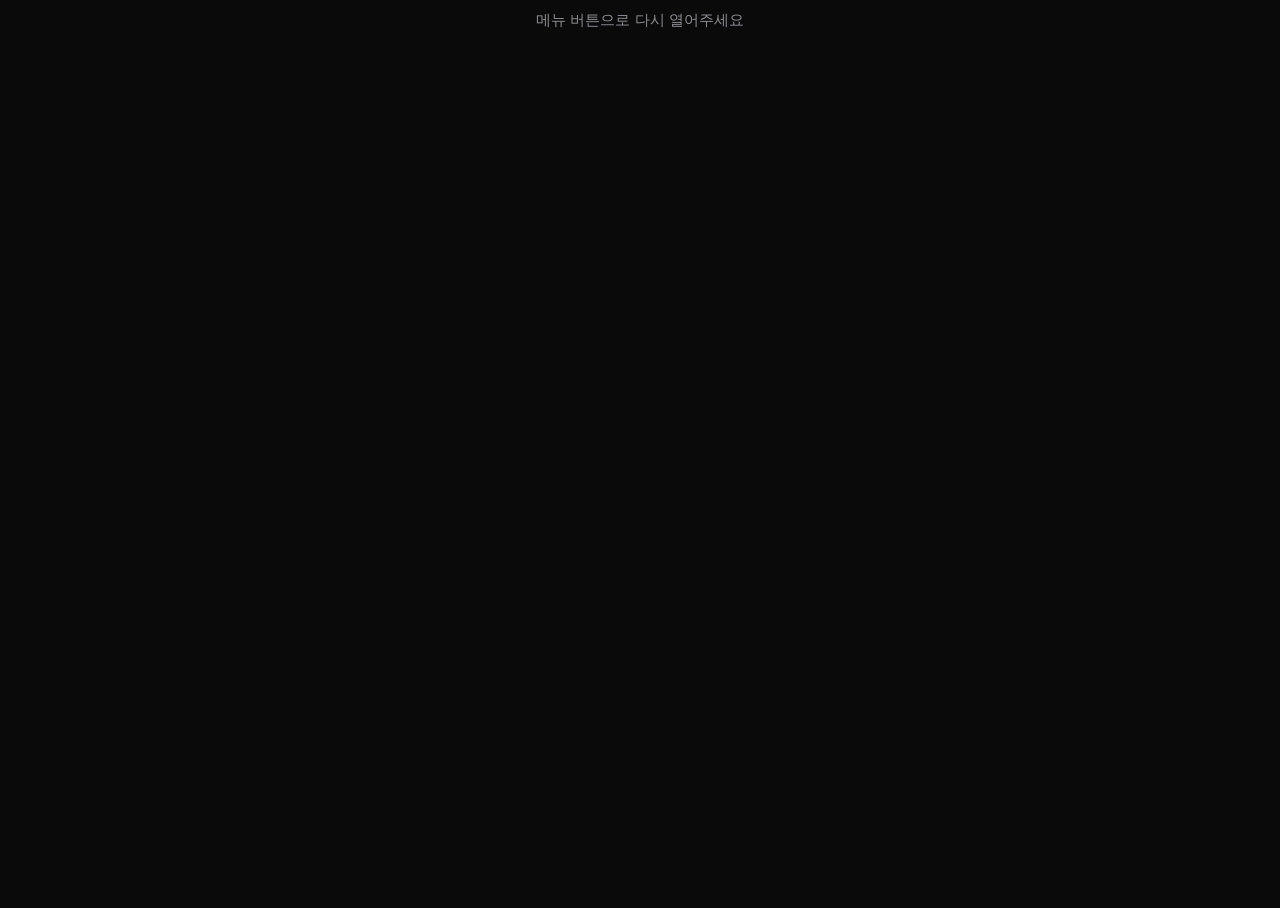
==== webapp/index.html @ 764359f7 "chore: stamp webapp for deploy Co-Authored-By: Claude Opus 5.5 <noreply@anthropic.com>" ====
<!doctype html>
<html lang="ko">
<head>
<meta charset="utf-8">
<meta name="viewport" content="width=device-width, initial-scale=1, viewport-fit=cover">
<title>플레이리스트</title>
<link rel="preconnect" href="https://fonts.googleapis.com">
<meta name="theme-color" content="#0a0a0b">
<link rel="stylesheet" href="fonts/pretendard.css">
<link rel="stylesheet" href="https://fonts.googleapis.com/css2?family=Geist+Mono:wght@400;500&display=swap">
<script src="https://telegram.org/js/telegram-web-app.js"></script>
<script src="https://cdnjs.cloudflare.com/ajax/libs/Sortable/1.15.6/Sortable.min.js"></script>
<link rel="stylesheet" href="app.css?v=mwpqclqb">
<link rel="stylesheet" href="noir.css?v=mwpqclqb">
<link rel="stylesheet" href="player.css?v=mwpqclqb">
<script type="importmap">{"imports":{"./api.js":"./api.js?v=mwpqclqb","./app.js":"./app.js?v=mwpqclqb","./audio.js":"./audio.js?v=mwpqclqb","./config.js":"./config.js?v=mwpqclqb","./copy.js":"./copy.js?v=mwpqclqb","./dom.js":"./dom.js?v=mwpqclqb","./fake-api.js":"./fake-api.js?v=mwpqclqb","./gesture-logic.js":"./gesture-logic.js?v=mwpqclqb","./haptic.js":"./haptic.js?v=mwpqclqb","./lrc.js":"./lrc.js?v=mwpqclqb","./lyrics-entry.js":"./lyrics-entry.js?v=mwpqclqb","./lyrics-focus.js":"./lyrics-focus.js?v=mwpqclqb","./lyrics-logic.js":"./lyrics-logic.js?v=mwpqclqb","./menus.js":"./menus.js?v=mwpqclqb","./note-actions.js":"./note-actions.js?v=mwpqclqb","./note-export.js":"./note-export.js?v=mwpqclqb","./play-count.js":"./play-count.js?v=mwpqclqb","./player-lyrics.js":"./player-lyrics.js?v=mwpqclqb","./player-view.js":"./player-view.js?v=mwpqclqb","./queue.js":"./queue.js?v=mwpqclqb","./saver.js":"./saver.js?v=mwpqclqb","./sheet-drag.js":"./sheet-drag.js?v=mwpqclqb","./shell.js":"./shell.js?v=mwpqclqb","./store.js":"./store.js?v=mwpqclqb","./swipe-row.js":"./swipe-row.js?v=mwpqclqb","./tab-conti.js":"./tab-conti.js?v=mwpqclqb","./tab-library.js":"./tab-library.js?v=mwpqclqb","./tab-meditate.js":"./tab-meditate.js?v=mwpqclqb","./tab-practice.js":"./tab-practice.js?v=mwpqclqb","./tab-ranking.js":"./tab-ranking.js?v=mwpqclqb","./title-scroll.js":"./title-scroll.js?v=mwpqclqb","./ui-logic.js":"./ui-logic.js?v=mwpqclqb","./users-admin.js":"./users-admin.js?v=mwpqclqb","./users-logic.js":"./users-logic.js?v=mwpqclqb","./v2-logic.js":"./v2-logic.js?v=mwpqclqb","./volume.js":"./volume.js?v=mwpqclqb"}}</script>
</head>
<body ontouchstart="">
<p id="fatal" class="empty" hidden></p>
<svg width="0" height="0" style="position:absolute" aria-hidden="true">
  <symbol id="i-play" viewBox="0 0 24 24"><path d="M8 5.5v13l10.5-6.5z" fill="currentColor" stroke="none"/></symbol>
  <symbol id="i-pause" viewBox="0 0 24 24"><path d="M8 5.5h2.8v13H8zM13.2 5.5H16v13h-2.8z" fill="currentColor" stroke="none"/></symbol>
  <symbol id="i-prev" viewBox="0 0 24 24"><path d="M18 6v12l-8.5-6zM6.5 6v12" /></symbol>
  <symbol id="i-next" viewBox="0 0 24 24"><path d="M6 6v12l8.5-6zM17.5 6v12" /></symbol>
  <symbol id="i-repeat" viewBox="0 0 24 24"><path d="M17 3l3.5 3.5L17 10M20 6.5H8a4 4 0 0 0-4 4V12M7 21l-3.5-3.5L7 14M4 17.5h12a4 4 0 0 0 4-4V12"/></symbol>
  <symbol id="i-pencil" viewBox="0 0 24 24"><path d="M4 20l1-4L16 5a2.1 2.1 0 0 1 3 3L8 19zM14 7l3 3"/></symbol>
  <symbol id="i-trash" viewBox="0 0 24 24"><path d="M4 7h16M9 7V4.5h6V7M6.5 7l1 13h9l1-13M10 11v5.5M14 11v5.5"/></symbol>
  <symbol id="i-plus" viewBox="0 0 24 24"><path d="M12 5v14M5 12h14"/></symbol>
  <symbol id="i-x" viewBox="0 0 24 24"><path d="M6 6l12 12M18 6L6 18"/></symbol>
  <symbol id="i-grip" viewBox="0 0 24 24"><path d="M5 8h14M5 12h14M5 16h14"/></symbol>
  <symbol id="i-chevron" viewBox="0 0 24 24"><path d="M6 9.5l6 6 6-6"/></symbol>
  <symbol id="i-volume" viewBox="0 0 24 24"><path d="M4 9.5v5h3.5L12 18.5v-13L7.5 9.5zM15.5 9a4 4 0 0 1 0 6M18 6.5a8 8 0 0 1 0 11"/></symbol>
  <symbol id="i-mute" viewBox="0 0 24 24"><path d="M4 9.5v5h3.5L12 18.5v-13L7.5 9.5zM16 9.5l5 5M21 9.5l-5 5"/></symbol>
  <symbol id="i-share" viewBox="0 0 24 24"><path d="M12 15V4M8 8l4-4 4 4M5 13v6h14v-6"/></symbol>
  <symbol id="i-crown" viewBox="0 0 24 24"><path d="M4 18h16M4 15l-1-9 5 4 4-6 4 6 5-4-1 9z"/></symbol>
</svg>

<div id="app" class="app" hidden>
  <div id="ambient" class="ambient" aria-hidden="true"></div>
  <p id="save-notice" class="notice" role="alert"></p>

  <div id="pager" class="pager">
    <section class="pane" id="tab-conti" aria-label="콘티"></section>
    <section class="pane" id="tab-library" aria-label="라이브러리"></section>
    <section class="pane" id="tab-meditate" aria-label="묵상"></section>
    <section class="pane" id="tab-practice" aria-label="연습"></section>
    <section class="pane" id="tab-ranking" aria-label="랭킹"></section>
  </div>

  <div id="dock" class="dock">
    <div id="song-bar" class="song-bar glass" role="toolbar" aria-label="곡 메뉴" hidden>
      <span id="song-bar-art" class="art"></span>
      <b id="song-bar-title" class="sb-title"></b>
      <button id="song-now" class="sb" type="button"><svg class="i" aria-hidden="true"><use href="#i-play"/></svg>지금 듣기</button>
      <button id="song-next" class="sb" type="button"><svg class="i" viewBox="0 0 24 24" aria-hidden="true"><path d="M4 6h12M4 12h12M4 18h7M15 15.5l5 3-5 3z"/></svg>이어서 듣기</button>
      <button id="song-add" class="sb" type="button"><svg class="i" aria-hidden="true"><use href="#i-plus"/></svg>플리에 추가</button>
      <button id="song-bar-close" class="ib" type="button" aria-label="곡 메뉴 닫기"><svg class="i" aria-hidden="true"><use href="#i-x"/></svg></button>
    </div>
    <div id="mini" class="mini glass">
      <button id="mini-open" class="open" type="button" aria-label="플레이어 펼치기">
        <span class="tt"><b id="mini-title"></b><span id="mini-sub"></span></span>
      </button>
      <button id="mini-play" class="ib" type="button" aria-label="재생"><svg class="i" viewBox="0 0 24 24" aria-hidden="true"><path id="mini-play-icon" d="M8 5l11 7-11 7z"/></svg></button>
      <button id="mini-next" class="ib" type="button" aria-label="다음 곡"><svg class="i" viewBox="0 0 24 24" aria-hidden="true"><path d="M18 5v14M5 5l9 7-9 7z"/></svg></button>
      <div id="mini-prog" class="prog"><i></i></div>
    </div>
    <nav id="tabs" class="tabs glass" aria-label="탭">
      <span id="tab-ind" class="ind" aria-hidden="true"></span>
      <button class="tab" type="button" data-tab="0"><svg class="i" viewBox="0 0 24 24" aria-hidden="true"><path d="M4 7a2 2 0 012-2h12a2 2 0 012 2v11a2 2 0 01-2 2H6a2 2 0 01-2-2zM8 3v4M16 3v4M8 11h8M8 15h5"/></svg>콘티</button>
      <button class="tab" type="button" data-tab="1"><svg class="i" viewBox="0 0 24 24" aria-hidden="true"><path d="M5 4v16M9 4v16M13 5l5 14"/></svg>라이브러리</button>
      <button class="tab" type="button" data-tab="2"><svg class="i" viewBox="0 0 24 24" aria-hidden="true"><path d="M12 6c-2-1.5-5-2-8-1.5v14c3-.5 6 0 8 1.5 2-1.5 5-2 8-1.5v-14c-3-.5-6 0-8 1.5zM12 6v14"/></svg>묵상</button>
      <button class="tab" type="button" data-tab="3"><svg class="i" viewBox="0 0 24 24" aria-hidden="true"><path d="M12 4a8 8 0 100 16 8 8 0 000-16zM12 9a3 3 0 100 6 3 3 0 000-6z"/></svg>연습</button>
      <button class="tab" type="button" data-tab="4"><svg class="i" viewBox="0 0 24 24" aria-hidden="true"><path d="M5 20v-6M12 20V5M19 20v-9"/></svg>랭킹</button>
    </nav>
  </div>

  <section id="player" class="player v2p" aria-label="재생 화면" aria-hidden="true">
    <div class="glow-clip" aria-hidden="true"><div class="glow" id="player-glow"></div></div>
    <div class="top">
      <button id="player-close" class="ib" type="button" aria-label="플레이어 접기"><svg class="i" aria-hidden="true"><use href="#i-chevron"/></svg></button>
    </div>
    <div class="body" id="player-body">
      <div class="deck">
      <div class="stage" id="stage">
        <div class="cover" id="cover"></div>
        <canvas class="spectrum" id="spectrum" aria-hidden="true"></canvas>
      </div>
      <div class="meta" aria-live="polite">
        <h1 id="player-title"></h1>
        <p id="player-sub"></p>
      </div>
      <div class="scrub-wrap">
        <div class="scrub" id="scrub" role="slider" tabindex="0" aria-label="재생 위치" aria-valuemin="0" aria-valuemax="100" aria-valuenow="0">
          <div class="bars" id="bars-base"></div>
          <div class="bars hover" id="bars-hover"></div>
          <div class="bars fill" id="bars-fill"></div>
          <span class="tip mono" id="tip">0:00</span>
        </div>
        <div class="times mono"><span id="cur">0:00</span><span id="dur">0:00</span></div>
      </div>
      <div class="controls">
        <button class="ctl" id="shuffle" type="button" aria-label="셔플" aria-pressed="false"></button>
        <button class="ctl big" id="prev" type="button" aria-label="이전 곡"></button>
        <button class="play" id="play" type="button" aria-label="재생"></button>
        <button class="ctl big" id="next" type="button" aria-label="다음 곡"></button>
        <button class="ctl" id="repeat" type="button" aria-label="반복: 전체" aria-pressed="true"></button>
      </div>
      <div class="volume">
        <button class="ctl" id="mute" type="button" aria-label="음소거" hidden></button>
        <label class="sr-only" for="vol">볼륨</label>
        <input type="range" id="vol" min="0" max="100" value="100" hidden>
        <button class="ctl" id="lyrics" type="button" aria-label="가사 보기" aria-pressed="false"></button>
      </div>
      <div class="foot">
        <button id="player-sheet" class="pill" type="button">악보 보기</button>
        <button id="video-open" class="pill" type="button">참고 영상 보기</button>
      </div>
      <p id="play-notice" class="notice" role="alert"></p>
      </div>
      <section class="lyr-sheet" id="lyr-sheet" aria-label="가사">
        <span class="lyr-lip" aria-hidden="true">가사</span>
          <div class="lyr-pane">
            <div id="player-lyrics" hidden><div class="lyr-lines"></div><div class="lyr-edit" hidden></div></div>
            <p class="lyr-empty">이 곡은 아직 가사가 없어요</p>
          </div>
      </section>
    </div>
  </section>

  <section id="video-panel" hidden>
    <div id="video-frame" class="video-frame"></div>
    <div class="video-foot">
      <button id="video-youtube" class="text-button" type="button">유튜브에서 열기</button>
      <button id="video-close" class="text-button" type="button">닫기</button>
    </div>
  </section>
</div>

<dialog id="settings-dialog" class="menu" aria-label="설정">
  <h2>설정</h2>
  <button id="settings-users" type="button" hidden>사용자 관리</button>
  <p id="settings-help">목록은 콘티와 라이브러리 탭에서 고르고, 묵상 탭에서 곡마다 느낀점을 적어요. 내 곡은 봇 채팅에 유튜브 링크나 음원 파일을 보내면 들어와요.</p>
  <button id="settings-close" type="button">닫기</button>
</dialog>
<dialog id="sheet-viewer" class="sheet-viewer" aria-label="가사 사진">
  <button id="sheet-viewer-close" class="round sheet-close" type="button" aria-label="닫기"><svg class="i" aria-hidden="true"><use href="#i-x"/></svg></button>
  <div id="sheet-viewer-strip" class="viewer-strip"></div>
  <span id="sheet-viewer-count" class="sheet-count" aria-hidden="true" hidden></span>
</dialog>
<dialog id="template-dialog" class="template-dialog" aria-labelledby="template-title">
  <h2 id="template-title"></h2>
  <p id="template-help"></p>
  <textarea id="template-input" class="well" rows="6"></textarea>
  <p id="template-error" class="card-error" role="alert"></p>
  <div class="buttons">
    <button id="template-default" type="button"></button>
    <button id="template-cancel" type="button"></button>
    <button id="template-save" type="button" class="primary"></button>
  </div>
</dialog>
<dialog id="users-dialog" class="template-dialog" aria-labelledby="users-title">
  <h2 id="users-title"></h2>
  <p id="users-help"></p>
  <form id="users-form" class="users-form">
    <input id="users-input" class="well" autocomplete="off" autocapitalize="none" spellcheck="false" maxlength="33">
    <button id="users-add" class="text-button" type="submit"></button>
  </form>
  <p id="users-error" class="card-error" role="alert"></p>
  <ul id="users-list" class="users-list"></ul>
  <p id="users-empty" class="empty" hidden></p>
  <div class="buttons"><button id="users-close" type="button"></button></div>
</dialog>
<script type="module" src="app.js?v=mwpqclqb"></script>
</body>
</html>
---- webapp/app.css ----
/* 한 화면 앱 스타일. 시안(design/prototype/loopbot-film.html)의 토큰과 클래스를 옮기고, 참고 영상·사진 보기·사용자 관리 창의 규칙을 함께 둔다. */

:root {
  --ink: #14202B; --muted: #4D5A66; --line: rgba(20,32,43,.08);
  --glass: rgba(255,255,255,.42); --glass-strong: rgba(255,255,255,.62);
  --rim: rgba(255,255,255,.7); --shade: rgba(38,62,92,.14);
  --m1: #9CC4F2; --m2: #C9D9F5; --m3: #B8E0EC;
  --sans: 'Pretendard Variable', Pretendard, -apple-system, 'Apple SD Gothic Neo', sans-serif;
  /* 글자 크기 단계: 앱은 이 7개만 쓴다(16은 입력칸 전용, iOS 확대 방지) */
  --fs-1: 11px; --fs-2: 13px; --fs-3: 15px; --fs-input: 16px; --fs-4: 17px; --fs-5: 22px; --fs-6: 28px;
  /* 모서리 단계: 작은 요소 / 카드·버튼 / 시트·패널. 바와 손잡이는 999px, 원은 50% */
  --r-sm: 12px; --r-md: 16px; --r-lg: 28px;
  /* 목록처럼 차분해야 하는 움직임: 튕김 없는 감속 */
  --ease-out: cubic-bezier(.22,1,.36,1);
  --spring: cubic-bezier(.34,1.4,.64,1);
  --danger: #B3261E;
  /* 바탕: 그라데이션 없이 단색. --tint는 곡 색을 섞는 양 (0%면 아이폰 설정 앱 회백 그대로). */
  --paper: #F2F2F7; --tint: 10%;
  /* 전체 화면에서 상태 표시줄과 텔레그램 닫기·메뉴 버튼 자리. 텔레그램 밖에서는 기기 안전 영역을 쓴다. */
  --inset-top: calc(var(--tg-safe-area-inset-top, env(safe-area-inset-top, 0px)) + var(--tg-content-safe-area-inset-top, 0px));
  --inset-bottom: calc(var(--tg-safe-area-inset-bottom, env(safe-area-inset-bottom, 0px)) + var(--tg-content-safe-area-inset-bottom, 0px));
  --inset-left: var(--tg-safe-area-inset-left, env(safe-area-inset-left, 0px));
  --inset-right: var(--tg-safe-area-inset-right, env(safe-area-inset-right, 0px));
  color-scheme: light;
}

html, body { height: 100%; }
/* iOS가 가로로 밀리는 제목 칸의 글자를 멋대로 키우지 않게 한다. */
html { -webkit-text-size-adjust: 100%; text-size-adjust: 100%; }
body {
  margin: 0; background: var(--paper-2, #EEF2F6); color: var(--ink); font-family: var(--sans); overflow: hidden;
}
* { box-sizing: border-box; -webkit-tap-highlight-color: transparent; touch-action: manipulation; }
[hidden] { display: none !important; }
button, input, textarea, select { font: inherit; color: inherit; }
button:focus-visible, input:focus-visible, textarea:focus-visible {
  outline: 2px solid var(--ink); outline-offset: 2px;
}
ul, ol { list-style: none; margin: 0; padding: 0; }
svg.i {
  width: 24px; height: 24px; fill: none; stroke: currentColor; stroke-width: 1.5;
  stroke-linecap: round; stroke-linejoin: round; display: block; margin: auto; pointer-events: none;
}

/* 바탕: 곡 색 세 개를 크게 번지게. 곡이 바뀌면 천천히 물든다. */
.app {
  position: relative; height: 100%; width: 100%; overflow: hidden; background: var(--paper-3, #F4F7FA); isolation: isolate;
}
.ambient {
  position: absolute; inset: 0; z-index: -1; pointer-events: none; transition: background 1.2s ease;
  background: color-mix(in srgb, var(--m1) var(--tint, 10%), var(--paper));
}

/* 유리: 떠 있는 바와 카드에만 쓴다. 흐림을 지원하지 않으면 거의 불투명한 면으로 대신한다. */
.glass {
  background: var(--glass); -webkit-backdrop-filter: blur(24px) saturate(1.7); backdrop-filter: blur(24px) saturate(1.7);
  border: 1px solid var(--rim);
  box-shadow: 0 12px 32px var(--shade), inset 0 1px 0 var(--hi-85, rgba(255,255,255,.85)), inset 0 -1px 0 var(--hi-25, rgba(255,255,255,.25));
}
@supports not (backdrop-filter: blur(1px)) {
  .glass { background: var(--hi-92, rgba(255,255,255,.92)); }
}

/* 칸: 탭 버튼으로만 넘긴다. 손으로 밀어도 넘어가지 않는다. */
.pager { position: absolute; inset: 0; display: flex; overflow: hidden; }
.pager::-webkit-scrollbar { display: none; }
.pane {
  flex: none; width: 100%; height: 100%; overflow-y: auto; scroll-snap-align: start; scroll-snap-stop: always;
  box-sizing: border-box; will-change: transform, opacity;
  padding: calc(30px + var(--inset-top)) calc(20px + var(--inset-right)) calc(196px + var(--inset-bottom)) calc(20px + var(--inset-left));
}
.kicker { margin: 0; font-size: var(--fs-2); color: var(--muted); }
h1 { margin: 2px 0 20px; font-size: var(--fs-6); font-weight: 700; letter-spacing: -.02em; text-wrap: balance; }
h2 { margin: 26px 0 6px; font-size: var(--fs-2); font-weight: 600; color: var(--muted); }
h3 { margin: 0 0 2px; font-size: var(--fs-5); font-weight: 700; letter-spacing: -.01em; }
.head { display: flex; align-items: flex-start; justify-content: space-between; gap: 12px; }
.head .ib { flex: none; }
.panel { border-radius: var(--r-lg); padding: 16px 18px; }
.panel b.label { display: block; font-size: var(--fs-2); font-weight: 600; color: var(--muted); margin-bottom: 4px; }
.panel p { margin: 4px 0 0; font-size: var(--fs-2); color: var(--muted); line-height: 1.55; }
.note { font-size: var(--fs-3); line-height: 1.65; }
.empty { margin: 8px 0; font-size: var(--fs-3); line-height: 1.6; color: var(--muted); text-align: center; }
.stack { display: grid; gap: 12px; }

/* 곡 줄 */
.rows { list-style: none; margin: 0; padding: 0; }
.row {
  display: flex; align-items: center; gap: 12px; padding: 10px 6px; margin: 0 -6px; border-radius: var(--r-md);
  border-bottom: 1px solid var(--line); cursor: pointer; transition: background .2s, transform .2s;
}
.row:active { transform: scale(.98); background: var(--hi-35, rgba(255,255,255,.35)); }
.row .n { width: 16px; font-size: var(--fs-2); color: var(--muted); font-variant-numeric: tabular-nums; }
.thumb { width: 46px; height: 46px; border-radius: var(--r-sm); flex: none; box-shadow: inset 0 0 0 1px var(--hi-50, rgba(255,255,255,.5)); }
.row .t { flex: 1; min-width: 0; }
.row .t > b { display: block; font-size: var(--fs-3); font-weight: 500; white-space: nowrap; overflow: hidden; text-overflow: ellipsis; }
.row .t > b.run { text-overflow: clip; }
.row .t > span { display: block; font-size: var(--fs-2); color: var(--muted); white-space: nowrap; overflow: hidden; text-overflow: ellipsis; }
.row.now { background: var(--hi-40, rgba(255,255,255,.4)); border-color: transparent; }
.row.now .t b { font-weight: 700; }
.row.off { opacity: .45; }
.row .more, .row .drag {
  flex: none; width: 44px; height: 44px; padding: 0; border: 0; border-radius: 50%; background: none;
  color: var(--muted); display: grid; place-items: center;
}
.row .drag { cursor: grab; touch-action: none; -webkit-user-select: none; user-select: none; -webkit-touch-callout: none; }
/* 손잡이를 누르는 순간 줄이 살짝 떠오른다. 끌기 시작하면 이 줄은 빈 자리가 되고 떠오른 카드가 손가락을 따라온다. */
.row.chosen {
  position: relative; z-index: 2; border-color: transparent; border-radius: var(--r-md); background: var(--solid, #fff);
  transform: scale(1.02); box-shadow: 0 14px 32px var(--lo-16, rgba(20,32,43,.16)); transition: transform .18s ease-out, box-shadow .18s;
}
.row .more:active { background: var(--hi-50, rgba(255,255,255,.5)); }
.row.ghost { opacity: 1; background: var(--lo-05, rgba(20,32,43,.05)); border-color: transparent; transform: none; box-shadow: none; }
.row.ghost > * { visibility: hidden; }
.row.lift {
  opacity: 1 !important; background: var(--hi-96, rgba(255,255,255,.96)); border-color: transparent; border-radius: var(--r-md);
  box-shadow: 0 16px 36px var(--lo-18, rgba(20,32,43,.18)); font-family: var(--sans); color: var(--ink); list-style: none;
}
.row.lift .drag { cursor: grabbing; }
/* 끄는 카드는 손가락 위치를 바로 따라가야 한다. 줄의 transform 전환이 남아 있으면 뒤처졌다가 툭 떨어진다. */
.row.lift, .row.lift * { transition: none !important; }

/* 검색, 칩, 목록 가로 칸 */
.search {
  display: flex; align-items: center; gap: 8px; height: 46px; padding: 0 16px; border-radius: var(--r-md); color: var(--muted);
}
.search input {
  flex: 1; min-width: 0; border: 0; outline: 0; background: none; font: 400 var(--fs-3) var(--sans); color: var(--ink);
}
.search input::placeholder { color: var(--muted); }
.chips { display: flex; gap: 8px; margin-top: 12px; overflow-x: auto; scrollbar-width: none; }
.chip {
  flex: none; border: 1px solid var(--line); background: var(--hi-30, rgba(255,255,255,.3)); border-radius: 999px;
  padding: 0 15px; height: 36px; font-size: var(--fs-2); cursor: pointer; transition: background .2s, transform .15s;
}
.chip:active { transform: scale(.96); }
.chip[aria-pressed="true"] { background: var(--ink); color: var(--on-ink, #fff); border-color: var(--ink); }
.lists { display: flex; gap: 12px; overflow-x: auto; scrollbar-width: none; padding-bottom: 4px; }
.lists > * { flex: none; width: 104px; font-size: var(--fs-2); text-align: left; }
.lists .cv { display: block; width: 104px; height: 104px; border-radius: var(--r-md); margin-bottom: 6px; box-shadow: inset 0 0 0 1px var(--hi-50, rgba(255,255,255,.5)); }
.new { border: 0; background: none; padding: 0; cursor: pointer; }
.new .cv { display: grid; place-items: center; }

/* 분할 버튼, 가사·악보 전환 */
.seg { display: flex; gap: 4px; padding: 4px; border-radius: var(--r-md); }
.seg button {
  flex: 1; height: 34px; border: 0; background: none; border-radius: var(--r-sm); font-size: var(--fs-2); color: var(--muted);
  cursor: pointer; transition: background .25s, color .25s;
}
.seg button[aria-pressed="true"] { background: var(--hi-85, rgba(255,255,255,.85)); color: var(--ink); font-weight: 600; box-shadow: 0 2px 8px var(--shade); }

/* 묵상: 곡마다 한 장, 가로로 늘어놓고 한 곡씩 넘긴다 */
.memo { margin: 6px 0 10px; border-radius: var(--r-md); padding: 14px 16px; }
.memo label { font-size: var(--fs-2); font-weight: 600; color: var(--muted); }
.memo textarea {
  display: block; width: 100%; box-sizing: border-box; margin-top: 4px; border: 0; background: none; resize: none;
  font: 400 var(--fs-3)/1.65 var(--sans); color: var(--ink); padding: 0; outline: 0;
}
.songs {
  display: flex; gap: 12px; overflow-x: auto; scroll-snap-type: x mandatory; overscroll-behavior-x: contain;
  scrollbar-width: none;
}
.songs::-webkit-scrollbar { display: none; }
.slide { flex: 0 0 100%; min-width: 0; scroll-snap-align: start; scroll-snap-stop: always; }
.slide .by { margin: 0 0 12px; font-size: var(--fs-2); color: var(--muted); }
.slide .ly { margin: 0 0 4px; font-size: var(--fs-4); line-height: 1.75; }
.dots { display: flex; justify-content: center; gap: 6px; margin: 14px 0 0; }
.dots i { width: 6px; height: 6px; border-radius: 999px; background: var(--line); transition: width .25s, background .25s; }
.dots i.on { width: 18px; background: var(--ink); }
.copyrow { display: flex; align-items: center; gap: 8px; margin: 10px 0 14px; }
.copyrow span { font-size: var(--fs-2); color: var(--muted); }

/* 악보 사진: 사진 자체에 둥근 모서리와 그림자를 준다 */
.sheet { display: block; width: 100%; margin: 0; padding: 0; border: 0; background: none; }
.sheet img {
  display: block; width: 100%; height: auto; border-radius: var(--r-md); box-shadow: 0 8px 24px var(--shade);
}
.sheet.is-loading {
  display: grid; place-items: center; min-height: 200px; border-radius: var(--r-md);
  background: var(--hi-60, rgba(255,255,255,.6)); color: var(--muted); font-size: var(--fs-3);
}
.slide .sheet + .sheet { margin-top: 12px; }
.sheet-add {
  display: flex; align-items: center; justify-content: center; gap: 6px; width: 100%; min-height: 48px; margin-top: 12px;
  border: 0; border-radius: var(--r-md); background: var(--hi-40, rgba(255,255,255,.4)); color: var(--ink); font-weight: 600;
  box-shadow: inset 0 0 0 1px var(--line); cursor: pointer;
}

/* 구간 반복 A/B/해제 */
.speed { margin-top: 12px; background: var(--lo-05, rgba(20,32,43,.05)); }
.panel + .panel { margin-top: 14px; }
.ab { display: flex; gap: 8px; margin-top: 12px; }
/* 연습 탭 구간 막대: 진한 부분은 지금 위치, 색 띠는 A~B 구간 */
.loopbar { -webkit-appearance: none; appearance: none; display: block; width: 100%; height: 32px; margin: 10px 0 0; background: none; }
.loopbar:disabled { opacity: .4; }
.loopbar::-webkit-slider-runnable-track {
  height: 6px; border-radius: 999px;
  background:
    linear-gradient(90deg, transparent var(--a, 0%), var(--loop-band, rgba(84,120,230,.45)) var(--a, 0%), var(--loop-band, rgba(84,120,230,.45)) var(--b, 0%), transparent var(--b, 0%)),
    linear-gradient(var(--ink), var(--ink)) no-repeat 0 / var(--progress, 0%) 100%, var(--lo-10, rgba(20,32,43,.1));
}
.loopbar::-moz-range-track {
  height: 6px; border-radius: 999px;
  background:
    linear-gradient(90deg, transparent var(--a, 0%), var(--loop-band, rgba(84,120,230,.45)) var(--a, 0%), var(--loop-band, rgba(84,120,230,.45)) var(--b, 0%), transparent var(--b, 0%)),
    linear-gradient(var(--ink), var(--ink)) no-repeat 0 / var(--progress, 0%) 100%, var(--lo-10, rgba(20,32,43,.1));
}
.loopbar::-webkit-slider-thumb {
  -webkit-appearance: none; appearance: none; width: 20px; height: 20px; margin-top: -7px; border: 0; border-radius: 50%;
  background: var(--solid, #fff); box-shadow: 0 2px 6px var(--lo-25, rgba(20,32,43,.25));
}
.loopbar::-moz-range-thumb { width: 20px; height: 20px; border: 0; border-radius: 50%; background: var(--solid, #fff); box-shadow: 0 2px 6px var(--lo-25, rgba(20,32,43,.25)); }
.ab .btn { flex: 1; }

/* 버튼 */
.btn {
  min-height: 40px; padding: 0 18px; border: 0; border-radius: 999px; background: var(--glass-strong); color: var(--ink);
  font-weight: 600; box-shadow: 0 2px 10px var(--shade); cursor: pointer; transition: transform .15s var(--spring), background .2s;
}
.btn:active { transform: scale(.96); }
.btn:disabled { opacity: .4; }
.btn.danger { color: var(--danger); }
.text-button {
  min-height: 44px; padding: 0 12px; border: 0; background: none; color: var(--ink); font-weight: 600; cursor: pointer;
}
.text-button:disabled { opacity: .35; }
.round {
  width: 44px; height: 44px; padding: 0; flex: none; border: 0; border-radius: 50%; cursor: pointer;
  background: var(--hi-85, rgba(255,255,255,.85)); color: var(--ink); box-shadow: 0 2px 10px var(--shade);
  display: grid; place-items: center;
}
.round.danger { color: var(--danger); }
.well { background: var(--hi-60, rgba(255,255,255,.6)); box-shadow: inset 0 0 0 1px var(--line); border-radius: var(--r-md); }

/* 아래 떠 있는 바: 미니 플레이어와 탭 */
.dock {
  position: absolute; left: 0; right: 0; bottom: 0; z-index: 5; display: grid; gap: 10px; pointer-events: none;
  padding: 0 max(12px, var(--inset-right)) calc(14px + var(--inset-bottom)) max(12px, var(--inset-left));
}
.dock > * { pointer-events: auto; }
/* 메모를 쓰는 동안 키보드 위로 바가 올라오지 않게 숨긴다 */
body:has(textarea:focus, input:focus:not([type=range]):not([type=checkbox])) #dock { visibility: hidden; }
.mini { position: relative; height: 62px; border-radius: 999px; display: flex; align-items: center; gap: 4px; padding: 0 6px 0 22px; overflow: hidden; }
.mini .open {
  flex: 1; min-width: 0; height: 100%; display: flex; align-items: center; gap: 10px; border: 0; background: none;
  padding: 0; text-align: left; cursor: pointer;
}
.art {
  width: 44px; height: 44px; border-radius: 50%; flex: none; transition: background 1s;
  box-shadow: inset 0 0 0 1px var(--hi-60, rgba(255,255,255,.6));
}
.mini .tt { min-width: 0; font-size: var(--fs-3); line-height: 1.3; }
.mini .tt { flex: 1; }
.mini .tt b, #player-hero h1 { display: block; white-space: nowrap; overflow: hidden; text-overflow: ellipsis; }
.mini .tt b { font-weight: 600; }
.mini .tt b.run, #player-hero h1.run { text-overflow: clip; }
.mini .tt span { display: block; font-size: var(--fs-2); color: var(--muted); white-space: nowrap; overflow: hidden; text-overflow: ellipsis; }
.ib {
  width: 44px; height: 44px; display: inline-grid; place-items: center; border: 0; background: none; padding: 0;
  cursor: pointer; flex: none; border-radius: 50%; transition: transform .15s var(--spring), background .2s;
}
.ib:active { transform: scale(.9); }
.mini .prog { position: absolute; left: 26px; right: 26px; bottom: 0; height: 2px; background: var(--line); border-radius: 999px; overflow: hidden; }
.mini .prog i { display: block; height: 100%; width: 100%; transform: scaleX(0); transform-origin: left; background: var(--ink); border-radius: inherit; }
.console .bar i { display: block; height: 100%; width: 0; background: var(--ink); border-radius: inherit; }
.tabs { position: relative; height: 66px; border-radius: 999px; display: flex; align-items: center; padding: 0 6px; }
.ind {
  position: absolute; top: 6px; left: 6px; height: 54px; border-radius: 999px; background: var(--hi-75, rgba(255,255,255,.75));
  box-shadow: 0 4px 14px var(--shade), inset 0 1px 0 var(--hi-100, #fff); pointer-events: none;
}
.tab {
  position: relative; flex: 1; height: 54px; display: flex; flex-direction: column; align-items: center; justify-content: center;
  gap: 2px; border: 0; background: none; font-size: var(--fs-1); color: var(--muted); cursor: pointer; transition: color .3s;
}
.tab svg { transition: transform .35s var(--spring); }
.tab[aria-current="page"] { color: var(--ink); font-weight: 600; }
.tab[aria-current="page"] svg { transform: translateY(-1px) scale(1.1); stroke-width: 2; }

/* 전체 플레이어: 곡 색이 위에서 번지고, 아래 유리 조작부 */
.player {
  position: absolute; inset: 0; z-index: 10; display: flex; flex-direction: column; overflow: hidden;
  visibility: hidden; transform: translateY(100%);
  transition: transform .5s cubic-bezier(.2,.8,.2,1), visibility 0s linear .5s;
  background: color-mix(in srgb, var(--m1) calc(var(--tint, 10%) * 1.6), var(--paper)); transition: transform .5s cubic-bezier(.2,.8,.2,1), visibility 0s linear .5s, background 1.2s ease;
}
.player.open { visibility: visible; transform: none; transition: transform .5s cubic-bezier(.2,.8,.2,1), visibility 0s; }
.player .top {
  display: flex; justify-content: flex-end; align-items: center;
  padding: calc(10px + var(--inset-top)) calc(10px + var(--inset-right)) 0 calc(20px + var(--inset-left));
}
#player-hero {
  flex: 1; min-height: 0; display: flex; flex-direction: column; align-items: center; justify-content: center;
  padding: 0 24px; text-align: center;
}
#player-hero h1 { align-self: stretch; margin: 0 0 6px; font-size: var(--fs-6); }
#player-hero p { margin: 0; font-size: var(--fs-3); color: var(--muted); }
#player-hero .chip { margin-top: 14px; }
#player-hero [hidden] { display: none; }
/* 가사: 히어로 안에서 따로 스크롤한다. 위아래는 흐려진다. */
#player-lyrics { align-self: stretch; flex: 1; min-height: 0; display: flex; flex-direction: column; }
.lyr-lines {
  position: relative; flex: 1; min-height: 0; overflow-y: auto; scrollbar-width: none; padding: 30% 0;
  -webkit-mask-image: linear-gradient(transparent, #000 18%, #000 82%, transparent); mask-image: linear-gradient(transparent, #000 18%, #000 82%, transparent);
}
.lyr-lines::-webkit-scrollbar { display: none; }
#player-hero .lyr-lines p { margin: 0; padding: 7px 0; font-size: var(--fs-4); line-height: 1.5; color: var(--muted); cursor: pointer; transition: font-size .25s, color .25s; }
#player-hero .lyr-lines p.now { font-size: var(--fs-5); font-weight: 700; color: var(--ink); }
.lyr-edit { display: flex; flex-wrap: wrap; align-items: center; justify-content: center; gap: 6px 8px; padding-top: 8px; }
#player-hero .lyr-edit .chip { margin: 0; height: 32px; }
.lyr-sync { font-size: var(--fs-2); color: var(--muted); font-variant-numeric: tabular-nums; }
.console {
  margin: 0 max(12px, var(--inset-right)) calc(14px + var(--inset-bottom)) max(12px, var(--inset-left));
  border-radius: var(--r-lg); padding: 18px 16px 14px;
}
.meta { display: flex; align-items: center; gap: 12px; }
.meta .art { width: 52px; height: 52px; border-radius: var(--r-md); }
.times { display: flex; justify-content: space-between; margin-top: 6px; font-size: var(--fs-1); color: var(--muted); font-variant-numeric: tabular-nums; }
.ctl { position: relative; display: flex; justify-content: space-between; align-items: center; margin-top: 6px; }
.ctl .ib { color: var(--ink); }
.ctl .play { color: var(--on-ink, #fff); }
.play { width: 68px; height: 68px; background: var(--ink); color: var(--on-ink, #fff); box-shadow: 0 8px 20px var(--lo-25, rgba(20,32,43,.25)); }
.play svg.i { width: 28px; height: 28px; }
.on { background: var(--hi-60, rgba(255,255,255,.6)); }
.foot { display: flex; justify-content: center; margin-top: 8px; }

/* 위치 막대 */
#seek {
  -webkit-appearance: none; appearance: none; display: block; width: 100%; height: 28px; margin: 12px 0 0; background: none;
}
#seek::-webkit-slider-runnable-track {
  height: 3px; border-radius: 999px;
  background: linear-gradient(var(--ink), var(--ink)) no-repeat 0 / var(--progress, 0%) 100%, var(--lo-10, rgba(20,32,43,.1));
}
#seek::-moz-range-track {
  height: 3px; border-radius: 999px;
  background: linear-gradient(var(--ink), var(--ink)) no-repeat 0 / var(--progress, 0%) 100%, var(--lo-10, rgba(20,32,43,.1));
}
#seek::-webkit-slider-thumb {
  -webkit-appearance: none; appearance: none; width: 16px; height: 16px; margin-top: -6.5px; border: 0; border-radius: 50%;
  background: var(--solid, #fff); box-shadow: 0 2px 6px var(--lo-25, rgba(20,32,43,.25));
}
#seek::-moz-range-thumb {
  width: 16px; height: 16px; border: 0; border-radius: 50%; background: var(--solid, #fff); box-shadow: 0 2px 6px var(--lo-25, rgba(20,32,43,.25));
}

/* 볼륨: iPhone은 하드웨어 버튼으로 조절하므로 volume.js가 버튼을 보이지 않는다. */
#volume-pop {
  position: absolute; right: 0; bottom: calc(100% + 12px); padding: 12px 16px; border-radius: var(--r-md);
  background: var(--hi-85, rgba(255,255,255,.85)); box-shadow: 0 8px 24px var(--shade); z-index: 3;
}
#volume-range {
  display: block; width: 160px; height: 28px; margin: 0; background: none; -webkit-appearance: none; appearance: none;
}
#volume-range::-webkit-slider-runnable-track {
  height: 3px; border-radius: 999px;
  background: linear-gradient(var(--ink), var(--ink)) no-repeat 0 / var(--progress, 100%) 100%, var(--lo-10, rgba(20,32,43,.1));
}
#volume-range::-moz-range-track {
  height: 3px; border-radius: 999px;
  background: linear-gradient(var(--ink), var(--ink)) no-repeat 0 / var(--progress, 100%) 100%, var(--lo-10, rgba(20,32,43,.1));
}
#volume-range::-webkit-slider-thumb {
  -webkit-appearance: none; appearance: none; width: 16px; height: 16px; margin-top: -6.5px; border: 0; border-radius: 50%;
  background: var(--solid, #fff); box-shadow: 0 2px 6px var(--lo-25, rgba(20,32,43,.25));
}
#volume-range::-moz-range-thumb {
  width: 16px; height: 16px; border: 0; border-radius: 50%; background: var(--solid, #fff); box-shadow: 0 2px 6px var(--lo-25, rgba(20,32,43,.25));
}
@media (min-width: 760px) {
  /* 넓은 화면: 슬라이더를 볼륨 버튼 왼쪽에 항상 펼친다. */
  #volume-pop {
    position: absolute; top: 0; bottom: 0; right: 56px; display: flex; align-items: center;
    padding: 0; background: none; box-shadow: none;
  }
  #volume-range { width: 96px; }
}
@media (max-width: 359px) {
  #volume, #volume-pop { display: none !important; }
}

/* 참고 영상: 맨 위에 떠서 플레이어 위를 덮는다 */
#video-panel {
  position: absolute; top: 0; left: 0; right: 0; z-index: 12; padding: calc(8px + var(--inset-top)) 12px 0;
  background: var(--glass); -webkit-backdrop-filter: blur(22px) saturate(1.7); backdrop-filter: blur(22px) saturate(1.7);
  box-shadow: 0 12px 32px var(--shade);
}
@supports not (backdrop-filter: blur(1px)) {
  #video-panel { background: var(--hi-92, rgba(255,255,255,.92)); }
}
.video-frame { position: relative; aspect-ratio: 16 / 9; overflow: hidden; border-radius: var(--r-md); background: #14202B; }
.video-frame iframe { position: absolute; inset: 0; width: 100%; height: 100%; border: 0; }
.video-foot { display: flex; gap: 8px; justify-content: space-between; padding: 10px 0 12px; }
.video-foot .text-button, .video-link button {
  min-height: 40px; padding: 0 16px; border: 0; border-radius: 999px; background: var(--hi-75, rgba(255,255,255,.75));
  box-shadow: inset 0 0 0 1px var(--line); color: var(--ink); font: 600 var(--fs-3) var(--sans); cursor: pointer;
}
.video-link input {
  flex: 1; min-width: 0; min-height: 40px; padding: 0 14px; border: 0; border-radius: 999px; background: var(--solid, #fff);
  box-shadow: inset 0 0 0 1px var(--line); font: 400 var(--fs-input) var(--sans); color: var(--ink); outline: none;
}

/* 알림 */
.notice { margin: 0; font-size: var(--fs-3); color: var(--danger); }
.notice:empty { display: none; }
#save-notice {
  position: absolute; top: calc(8px + var(--inset-top)); left: 16px; right: 16px; z-index: 6; text-align: center;
}
#play-notice { margin-top: 6px; min-height: 0; text-align: center; }

/* 시트: 설정, 메뉴, 이름, 목록 고르기, 양식, 사용자 관리를 모두 같은 유리 카드로 띄운다 */
.menu, .template-dialog {
  box-sizing: border-box; width: min(440px, calc(100% - 16px)); max-width: none;
  max-height: calc(100% - var(--inset-top) - 24px); overflow-y: auto;
  margin: auto auto calc(8px + var(--inset-bottom)); padding: 22px 14px 14px;
  border: 1px solid var(--rim); border-radius: var(--r-lg); color: var(--ink); font-family: var(--sans);
  background: var(--sheet, rgba(248,250,252,.86)); -webkit-backdrop-filter: blur(28px) saturate(1.8); backdrop-filter: blur(28px) saturate(1.8);
  box-shadow: 0 24px 60px var(--lo-22, rgba(20,32,43,.22)), inset 0 1px 0 var(--hi-90, rgba(255,255,255,.9));
}
@supports not (backdrop-filter: blur(1px)) {
  .menu, .template-dialog { background: var(--sheet-solid, rgba(250,251,253,.98)); }
}
.menu::backdrop, .template-dialog::backdrop { background: var(--lo-28, rgba(20,32,43,.28)); }
.menu[open], .template-dialog[open] { animation: sheet-in .32s cubic-bezier(.2,.8,.2,1); }
@keyframes sheet-in { from { transform: translateY(24px); opacity: 0; } }

.menu h2, .template-dialog h2 { margin: 0 6px 6px; font-size: var(--fs-4); font-weight: 700; letter-spacing: -.01em; color: var(--ink); }
.menu p, .template-dialog p { margin: 0 6px 12px; padding: 0; font-size: var(--fs-2); line-height: 1.6; color: var(--muted); }
.menu p.kicker { margin: 14px 6px 6px; font-size: var(--fs-2); font-weight: 600; }

/* 시트 안의 줄 버튼 */
.menu > button {
  display: flex; align-items: center; width: 100%; min-height: 52px; margin-top: 6px; padding: 0 16px;
  border: 0; border-radius: var(--r-md); background: var(--hi-78, rgba(255,255,255,.78)); box-shadow: inset 0 0 0 1px var(--line);
  font: 500 var(--fs-input) var(--sans); color: var(--ink); text-align: left; cursor: pointer;
  transition: transform .15s var(--spring), background .2s;
}
.menu > button:active { transform: scale(.98); background: var(--solid, #fff); }
.menu > button.danger, .menu .danger { color: var(--danger); }
.menu > button:last-child { justify-content: center; margin-top: 10px; background: none; box-shadow: none; color: var(--muted); }

/* 시트 안의 입력 칸 */
.menu input, .template-dialog input, #template-input {
  box-sizing: border-box; display: block; width: 100%; min-height: 48px; margin: 0; padding: 0 14px;
  border: 0; border-radius: var(--r-md); background: var(--solid, #fff); box-shadow: inset 0 0 0 1px var(--line);
  font: 400 var(--fs-input) var(--sans); color: var(--ink); outline: none;
}
.menu input:focus, .template-dialog input:focus, #template-input:focus { box-shadow: inset 0 0 0 2px var(--ink); }
.menu .search { padding: 0; height: auto; background: none; box-shadow: none; border: 0; }
#template-input { min-height: 140px; padding: 12px 14px; line-height: 1.6; resize: vertical; }

/* 시트 아래 버튼 줄: 취소·기본값은 연한 알약, 확인·저장은 먹색 */
.buttons, .menu .acts { display: flex; gap: 8px; margin-top: 14px; }
.buttons button, .menu .acts button {
  flex: 1; min-height: 48px; padding: 0 12px; border: 0; border-radius: var(--r-md);
  background: var(--lo-06, rgba(20,32,43,.06)); box-shadow: none; color: var(--ink); font: 600 var(--fs-3) var(--sans); cursor: pointer;
  transition: transform .15s var(--spring);
}
.buttons button:active, .menu .acts button:active { transform: scale(.97); }
.buttons button.primary, .menu .acts button[type=submit] { background: var(--ink); color: var(--on-ink, #fff); }
.buttons button:disabled, .menu .acts button:disabled { opacity: .35; }

.card-error { margin: 8px 6px 0; font-size: var(--fs-2); color: var(--danger); }

/* 가사 직접 넣기·탭 싱크 시트 */
.menu .acts button.primary { background: var(--ink); color: var(--on-ink, #fff); }
.menu .lyr-paste {
  box-sizing: border-box; display: block; width: 100%; min-height: 200px; padding: 12px 14px; border: 0; border-radius: var(--r-md);
  background: var(--solid, #fff); box-shadow: inset 0 0 0 1px var(--line); font: 400 var(--fs-input)/1.6 var(--sans); color: var(--ink); resize: vertical; outline: none;
}
.menu .lyr-paste:focus { box-shadow: inset 0 0 0 2px var(--ink); }
.menu > button.lyr-write { justify-content: center; margin-top: 8px; font-weight: 600; }
.lyr-tapper p.lyr-tap-prev, .lyr-tapper p.lyr-tap-next { margin: 0 6px; min-height: 1.6em; font-size: var(--fs-3); text-align: center; }
.lyr-tapper p.lyr-tap-now { margin: 6px 6px; min-height: 1.5em; font-size: var(--fs-5); font-weight: 700; line-height: 1.5; text-align: center; color: var(--ink); text-wrap: balance; }
.menu > button.lyr-tap {
  justify-content: center; min-height: 72px; margin-top: 12px; border-radius: var(--r-md);
  background: var(--ink); color: var(--on-ink, #fff); font-size: var(--fs-4); font-weight: 700;
}
.menu > button.lyr-tap:disabled { opacity: .35; }
#player-hero #player-lyrics.plain .lyr-lines p { cursor: default; color: var(--ink); font-size: var(--fs-4); }
.card-error:empty { display: none; }

/* 사용자 관리 */
.users-form { display: flex; gap: 8px; align-items: center; }
.users-form input { flex: 1; min-width: 0; }
.users-form button {
  flex: none; min-height: 48px; padding: 0 18px; border: 0; border-radius: var(--r-md);
  background: var(--ink); color: var(--on-ink, #fff); font: 600 var(--fs-3) var(--sans); cursor: pointer;
}
.users-list { list-style: none; max-height: 40vh; overflow-y: auto; margin: 10px 0 0; padding: 0; }
.users-list li {
  display: flex; align-items: center; gap: 8px; min-height: 52px; padding: 4px 6px;
  border-bottom: 1px solid var(--line); flex-wrap: wrap; justify-content: space-between;
}
.users-list li:last-child { border-bottom: 0; }
.user-name { flex: 1; min-width: 0; overflow: hidden; text-overflow: ellipsis; font-size: var(--fs-3); }
.users-list .text-button {
  min-height: 34px; padding: 0 12px; border-radius: 999px; background: var(--lo-06, rgba(20,32,43,.06)); font-size: var(--fs-2);
}
.users-list .icon {
  width: 34px; height: 34px; padding: 0; border: 0; border-radius: 50%; display: grid; place-items: center;
  background: var(--lo-06, rgba(20,32,43,.06)); color: var(--muted); cursor: pointer;
}
.users-list .icon .i { width: 16px; height: 16px; }
.users-list span:not(.user-name):not(.user-badge) { font-size: var(--fs-2); color: var(--muted); }
.user-badge { display: inline-flex; align-items: center; gap: 2px; margin-left: 6px; font-size: var(--fs-2); color: var(--muted); }
.user-badge .i { width: 14px; height: 14px; margin: 0; }

/* 사진 크게 보기 */
.sheet-viewer {
  width: 100vw; height: 100vh; max-width: none; max-height: none; margin: 0; padding: 0; border: 0;
  background: var(--surface, var(--paper-2, #EEF2F6)); overflow: hidden; touch-action: pan-x pan-y pinch-zoom;
}
.sheet-viewer::backdrop { background: var(--paper-2, #EEF2F6); }
.viewer-strip {
  display: flex; height: 100%; overflow-x: auto; scroll-snap-type: x mandatory; overscroll-behavior-inline: contain;
  scrollbar-width: none;
}
.viewer-strip::-webkit-scrollbar { display: none; }
/* 사진 전체가 텔레그램 버튼과 홈바 사이에 들어오게 비율을 지켜 맞춘다. 더 크게는 손가락으로 벌려 본다. */
.viewer-page {
  flex: 0 0 100%; height: 100%; overflow: auto; scroll-snap-align: start; scroll-snap-stop: always;
  box-sizing: border-box; display: flex; align-items: center; justify-content: center;
  padding: calc(64px + var(--inset-top)) calc(8px + var(--inset-right)) calc(16px + var(--inset-bottom)) calc(8px + var(--inset-left));
}
.viewer-page img { display: block; max-width: 100%; max-height: 100%; width: auto; height: auto; }
.viewer-page.zoom { display: block; }
.viewer-page.zoom img { width: 220%; max-width: none; max-height: none; }
.sheet-count {
  position: absolute; top: 8px; right: 8px; padding: 2px 10px; border-radius: 999px;
  background: rgba(23,32,51,.62); color: var(--on-ink, #fff); font-size: var(--fs-2); font-weight: 600;
  font-variant-numeric: tabular-nums; pointer-events: none;
}
.sheet-viewer .sheet-count { position: fixed; top: calc(24px + var(--inset-top)); right: auto; left: 16px; z-index: 1; }
.sheet-close { position: fixed; top: calc(12px + var(--inset-top)); right: 12px; z-index: 1; }

/* 가로로 넓은 화면: 앱 폭을 480px로 가운데에 둔다 */
@media (min-width: 760px) {
  .app { max-width: 480px; margin: 0 auto; }
}

:focus-visible { outline: 2px solid var(--ink); outline-offset: 2px; }

/* 눌림 축소와 탭 전환 움직임. 움직임 줄이기 설정이면 끈다. */
button { transition: transform 320ms cubic-bezier(.34,1.56,.64,1), background .2s, box-shadow .2s, color .2s, opacity .2s; }
button:active:not(:disabled) { transform: scale(.94); transition: transform 90ms ease-out; }
@media (prefers-reduced-motion: reduce) {
  /* 움직임(이동·확대)만 끄고, 색·투명도 변화는 남겨 눌림·선택 피드백을 유지한다 */
  *, *::before, *::after { transition-property: color, background-color, border-color, opacity !important; animation: none !important; }
  button:active:not(:disabled) { transform: none !important; }
  .pane { will-change: auto; }
}

/* 조립 단계에서 더한 규칙 */
.acts { display: flex; align-items: center; gap: 8px; }
.sheet > button { display: block; width: 100%; padding: 0; border: 0; background: none; }
.slide .stack[hidden] { display: none; }
.slide .memo { margin-top: 14px; margin-bottom: 0; }
.memo-foot { display: flex; align-items: center; justify-content: flex-end; gap: 6px; margin: 8px 2px 0; }
.memo-foot > span { margin-right: 4px; font-size: var(--fs-2); color: var(--muted); }
.memo-foot .chip { height: 32px; padding: 0 13px; font-size: var(--fs-2); }
.panel h2 { margin: 0 0 4px; font-size: var(--fs-3); }
.video-link { display: flex; flex-wrap: wrap; align-items: center; gap: 8px; padding: 8px 0 0; }
.video-link .search { flex: 1; min-width: 0; margin: 0; height: auto; padding: 0; border: 0; background: none; box-shadow: none; }
.video-link .search input { width: 100%; }
.video-link .notice { flex-basis: 100%; }
/* 가사 조절 접기 버튼: 작고 조용하게 */
#player-hero .lyr-toggle { align-self: center; margin: 8px 0 0; height: 28px; padding: 0 12px; font-size: var(--fs-2); color: var(--muted); }

/* ── 아이폰 손맛 ───────────────────────────────────────── */

/* 시트 손잡이. 손잡이나 제목을 끌어내리면 닫힌다 (sheet-drag.js). */
.grabber {
  display: flex; justify-content: center; align-items: center; height: 22px; margin: -18px -14px 2px;
  touch-action: none; cursor: grab;
}
.grabber::before { content: ''; width: 36px; height: 5px; border-radius: 999px; background: var(--grabber, rgba(60,60,67,.3)); }
.menu > h2, .template-dialog > h2 { touch-action: none; }

/* 밀어서 지우기 (swipe-row.js). 줄 내용만 --sx만큼 밀리고, 빨간 버튼은 오른쪽 뒤에 있다. */
.row.swipe { position: relative; overflow: hidden; touch-action: pan-y; -webkit-user-select: none; user-select: none; }
.row.swipe > :not(.swipe-act) { transform: translateX(var(--sx, 0px)); }
.row.swipe.settling > :not(.swipe-act) { transition: transform .32s var(--ease-out); }
.row.swipe .swipe-act {
  position: absolute; top: 0; right: 0; bottom: 0; width: 88px; border: 0; border-radius: 0 var(--r-md) var(--r-md) 0;
  background: var(--danger); color: var(--on-ink, #fff); font: 600 var(--fs-3) var(--sans); cursor: pointer;
  transform: translateX(calc(88px + var(--sx, 0px)));
}
.row.swipe.settling .swipe-act { transition: transform .32s var(--ease-out); }
.row.swipe:active { transform: none; }

/* 묶음 목록: 시트 안 연달아 놓인 줄 버튼을 아이폰 설정 앱처럼 하나의 둥근 묶음으로. */
.menu > button { position: relative; margin-top: 0; border-radius: 0; box-shadow: none; background: var(--hi-86, rgba(255,255,255,.86)); }
.menu > button::before {
  content: ''; position: absolute; top: 0; left: 16px; right: 0; height: 1px; background: var(--line);
}
.menu > button:first-child, .menu > .grabber + button, .menu > :not(button) + button {
  margin-top: 8px; border-top-left-radius: 12px; border-top-right-radius: 12px;
}
.menu > button:first-child::before, .menu > .grabber + button::before, .menu > :not(button) + button::before { display: none; }
.menu > button:has(+ :not(button)), .menu > button:has(+ button:last-child) {
  border-bottom-left-radius: 12px; border-bottom-right-radius: 12px;
}
.menu > button:last-child::before { display: none; }
.menu > button:last-child {
  margin-top: 10px; border-radius: var(--r-sm); background: var(--hi-86, rgba(255,255,255,.86)); color: var(--accent-ios, #007AFF); font-weight: 600;
}
.users-list { border-radius: var(--r-sm); background: var(--hi-86, rgba(255,255,255,.86)); padding: 0 0 0 16px; }

/* 확인 시트: 가운데 정렬 안내 + 빨간 지우기 + 따로 떨어진 취소 */
.menu.confirm .confirm-text { margin: 6px 12px 4px; text-align: center; font-size: var(--fs-2); line-height: 1.5; }
.menu.confirm > button { justify-content: center; font-size: var(--fs-4); }
.menu.confirm > button.danger { font-weight: 400; }

/* 콘티 탭 여러 곡 선택: 목록 위에 붙는 동작 막대, 동그란 체크, 묶음 끌기 */
.bulk {
  position: sticky; top: calc(8px + var(--inset-top)); z-index: 3; display: flex; align-items: center; gap: 6px;
  margin: 0 -6px 8px; padding: 8px 8px 8px 14px; border-radius: var(--r-md);
}
.bulk[hidden] { display: none; }
.bulk .bulk-count { flex: 1; min-width: 0; white-space: nowrap; font-size: var(--fs-2); color: var(--muted); font-variant-numeric: tabular-nums; }
.bulk .chip { height: 32px; padding: 0 11px; }
.bulk .chip:disabled { opacity: .4; cursor: default; }
.chip.danger { color: var(--danger); }
.chip.strong { background: var(--ink); color: var(--on-ink, #fff); border-color: var(--ink); }
.row .check { width: 18px; height: 18px; border-radius: 50%; border: 1.5px solid var(--muted); display: grid; place-items: center; box-sizing: border-box; transition: background .15s, border-color .15s; }
.row[aria-pressed="true"], .row.picked { background: var(--hi-40, rgba(255,255,255,.4)); }
.row[aria-pressed="true"] .check { background: var(--accent-ios, #0a84ff); border-color: var(--accent-ios, #0a84ff); }
.row[aria-pressed="true"] .check::after { content: ""; width: 4px; height: 8px; margin-top: -2px; border: solid var(--paper, #fff); border-width: 0 2px 2px 0; transform: rotate(45deg); }
.selecting .row.off { opacity: .7; }
.row.riding { height: 0; padding-top: 0; padding-bottom: 0; opacity: 0; overflow: hidden; border-bottom-width: 0; transition: height .2s ease, padding .2s ease, opacity .2s ease; }
.row .ride-count {
  position: absolute; top: 2px; left: 34px; min-width: 20px; height: 20px; padding: 0 6px; box-sizing: border-box; border-radius: 999px;
  background: var(--accent-ios, #0a84ff); color: var(--paper, #fff); font-size: var(--fs-1); font-weight: 700; display: grid; place-items: center;
}

/* 라이브러리 곡 메뉴 막대: 곡을 고르면 미니 플레이어 자리에 같은 크기로 들어선다 */
.song-bar {
  position: relative; height: 62px; border-radius: 999px; display: flex; align-items: center; gap: 2px;
  padding: 0 6px 0 9px; overflow: hidden; animation: song-bar-in .28s var(--spring, cubic-bezier(.2,.8,.2,1));
}
.song-bar[hidden] { display: none; }
.song-bar .art { width: 40px; height: 40px; border-radius: 50%; }
.song-bar .sb-title { flex: 1; min-width: 0; margin: 0 6px 0 8px; font-size: var(--fs-3); font-weight: 600; white-space: nowrap; overflow: hidden; text-overflow: ellipsis; }
.song-bar .sb {
  flex: none; width: 58px; height: 52px; display: flex; flex-direction: column; align-items: center; justify-content: center; gap: 3px;
  padding: 0; border: 0; border-radius: var(--r-md); background: none; color: var(--ink); font-size: var(--fs-1); font-weight: 500; white-space: nowrap; cursor: pointer;
  transition: transform .15s var(--spring, ease), background .2s;
}
.song-bar .sb .i { width: 20px; height: 20px; }
.song-bar .sb:active { transform: scale(.92); background: var(--hi-50, rgba(255,255,255,.5)); }
.song-bar .sb:disabled { opacity: .35; cursor: default; }
.song-bar .ib { width: 44px; height: 44px; color: var(--muted); }
@keyframes song-bar-in { from { opacity: 0; transform: translateY(8px) scale(.97); } }
@media (prefers-reduced-motion: reduce) { .song-bar { animation: none; } }

/* 콘티 줄 앞 표시: 네모 썸네일 대신 흐린 순번, 재생 중인 곡은 작은 막대 세 개 */
#tab-conti .row .n { width: 22px; flex: none; text-align: center; font-family: "Geist Mono", ui-monospace, monospace; font-size: var(--fs-2); letter-spacing: .02em; }
#tab-conti .row .n.check { width: 18px; margin: 0 2px; }
.row .eq { height: 14px; display: flex; align-items: flex-end; justify-content: center; gap: 2px; }
.row .eq i { width: 3px; height: 100%; border-radius: 999px; background: var(--accent-ios, #0a84ff); transform-origin: bottom; transform: scaleY(.35); }
.app.is-playing .row .eq i { animation: row-eq 1s ease-in-out infinite; }
.app.is-playing .row .eq i:nth-child(2) { animation-delay: -.35s; }
.app.is-playing .row .eq i:nth-child(3) { animation-delay: -.7s; }
#tab-library .row .eq { width: 18px; flex: none; }
@keyframes row-eq { 0%, 100% { transform: scaleY(.3); } 50% { transform: scaleY(1); } }
/* 탭 바는 좌우로 밀어서 고를 수 있다. 브라우저가 그 손짓을 스크롤로 가져가지 않게 한다. */
.tabs { touch-action: none; }

/* 랭킹 탭: 순위 번호는 콘티 줄 번호와 같은 글꼴, 오른쪽에 횟수 */
#tab-ranking .seg { margin: 4px 0 6px; }
#tab-ranking .row { cursor: default; }
#tab-ranking .row:active { transform: none; background: none; }
#tab-ranking .row .n { width: 22px; flex: none; text-align: center; font-family: "Geist Mono", ui-monospace, monospace; font-size: var(--fs-2); }
#tab-ranking .row .c { flex: none; font-size: var(--fs-2); color: var(--muted); font-variant-numeric: tabular-nums; }
#tab-ranking .row.me .t b { font-weight: 700; }

/* 연습 탭 속도: 제목 오른쪽에 지금 속도 */
.speed-head { display: flex; align-items: baseline; justify-content: space-between; }
.speed-value { font-family: "Geist Mono", ui-monospace, monospace; font-size: var(--fs-2); font-weight: 500; }

/* 랭킹 막대: 줄 뒤에 1위 대비 비율만큼 깔리고, 열 때 왼쪽에서 차오른다 */
#tab-ranking .row.rank { position: relative; isolation: isolate; border-bottom-color: transparent; margin: 0 -6px 4px; }
#tab-ranking .row.rank::before {
  content: ""; position: absolute; inset: 0; z-index: -1; border-radius: var(--r-sm);
  background: var(--hi-10, rgba(255,255,255,.08)); transform-origin: left; transform: scaleX(var(--w, 0));
  animation: rank-fill .7s cubic-bezier(.2,.8,.2,1) both;
}
#tab-ranking .row.rank:first-child::before { background: var(--hi-20, rgba(255,255,255,.14)); }
#tab-ranking .row.rank.me::before { background: color-mix(in srgb, var(--accent-ios, #0a84ff) 28%, transparent); }
@keyframes rank-fill { from { transform: scaleX(0); } }

/* 시상대: 2위-1위-3위 */
#tab-ranking .podium { display: flex; align-items: flex-end; justify-content: center; gap: 10px; height: 190px; margin: 8px 0 14px; }
#tab-ranking .pod { flex: 1; max-width: 104px; height: 100%; display: flex; flex-direction: column; justify-content: flex-end; align-items: center; gap: 2px; min-width: 0; }
#tab-ranking .pod > b { max-width: 100%; font-size: var(--fs-2); font-weight: 600; white-space: nowrap; overflow: hidden; text-overflow: ellipsis; }
#tab-ranking .pod .c { font-size: var(--fs-2); color: var(--muted); font-variant-numeric: tabular-nums; margin-bottom: 4px; }
#tab-ranking .pillar {
  width: 100%; height: calc(110px * var(--h, 1)); border-radius: var(--r-lg) var(--r-lg) var(--r-sm) var(--r-sm); display: grid; place-items: start center; padding-top: 12px;
  background: linear-gradient(to bottom, var(--hi-20, rgba(255,255,255,.13)), transparent 92%);
  box-shadow: inset 0 1px 0 var(--hi-25, rgba(255,255,255,.18));
  transform-origin: bottom; animation: pod-rise 1.1s cubic-bezier(.16,1,.3,1) var(--delay, 0s) both;
}
#tab-ranking .pod:nth-child(1) .pillar { --delay: .12s; }
#tab-ranking .pod:nth-child(3) .pillar { --delay: .22s; }
#tab-ranking .pillar .n { font-family: "Geist Mono", ui-monospace, monospace; font-size: var(--fs-4); font-weight: 400; color: var(--muted); }
#tab-ranking .pod:nth-child(2) .pillar .n { color: var(--ink); }
#tab-ranking .pod.me .pillar { background: linear-gradient(to bottom, color-mix(in srgb, var(--accent-ios, #0a84ff) 35%, transparent), transparent 92%); }
@keyframes pod-rise { from { transform: scaleY(0); opacity: 0; } }
@media (prefers-reduced-motion: reduce) { #tab-ranking .row.rank::before, #tab-ranking .pillar { animation: none; } }

/* 콘티 머리: 위 줄은 '내 목록'과 버튼, 아래 줄은 목록 이름이 화면 너비를 다 쓴다 */
.head.conti-head { align-items: center; }
#tab-conti > h1 { margin-top: 4px; overflow-wrap: anywhere; }
---- webapp/noir.css ----
/* 컨셉(DESIGN.md): 예배 중·이동 중에 잠깐씩 꺼내 보는 플레이어. 어두운 예배당과 밤길에서
   화면이 주변에 튀지 않고 눈부시지 않도록 바탕은 거의 검정(#0a0a0b)으로 둔다.
   금색(#e6b866)은 '지금 이 곡'을 가리키는 한 가지 역할만 맡는다(재생 위치, 구간 반복, 초점선, 내 순위).
   다른 강조에는 금색을 새로 쓰지 않는다. 글자는 순백 대신 종이색(#edebe6)으로 눈부심을 줄인다. */
/* 기존 화면(4개 탭)에 v2(Noir)의 옷을 입힌다. app.css는 색을 변수로 쓰고 원래 색을 기본값으로 갖고 있어서,
   이 파일을 빼면(index.html의 link 한 줄) 예전 밝은 모양으로 그대로 돌아간다. 구조·기능은 건드리지 않는다. */
:root {
  /* v2와 같은 팔레트 */
  --ink: #edebe6; --muted: #8b8a90; --line: rgba(237,235,230,.08);
  --glass: rgba(20,20,22,.72); --glass-strong: rgba(44,44,48,.8);
  --rim: rgba(237,235,230,.08); --shade: rgba(0,0,0,.45);
  --paper: #0a0a0b; --paper-2: #0a0a0b; --paper-3: #0a0a0b; --tint: 7%;
  --danger: #ff6b5e; --accent-ios: #e6b866;
  --sans: "Pretendard Variable", Pretendard, -apple-system, "Apple SD Gothic Neo", sans-serif;

  /* 밝은 유리 위의 흰 덮개 → 어두운 바탕 위의 옅은 빛 */
  --hi-25: rgba(237,235,230,.03); --hi-30: rgba(237,235,230,.04); --hi-35: rgba(237,235,230,.06);
  --hi-40: rgba(237,235,230,.06); --hi-50: rgba(237,235,230,.07); --hi-60: rgba(237,235,230,.07);
  --hi-75: rgba(237,235,230,.09); --hi-78: rgba(237,235,230,.06); --hi-85: rgba(237,235,230,.08);
  --hi-86: rgba(237,235,230,.06); --hi-90: rgba(237,235,230,.06); --hi-92: rgba(20,20,22,.96);
  --hi-96: rgba(34,34,37,.98); --hi-100: rgba(237,235,230,.06);
  /* 먹색 옅은 칠(트랙·약한 버튼) → 옅은 빛, 먹색 그림자 → 검은 그림자 */
  --lo-05: rgba(237,235,230,.05); --lo-06: rgba(237,235,230,.07); --lo-10: rgba(237,235,230,.14);
  --lo-16: rgba(0,0,0,.5); --lo-18: rgba(0,0,0,.55); --lo-22: rgba(0,0,0,.6);
  --lo-25: rgba(0,0,0,.5); --lo-28: rgba(0,0,0,.55);
  --solid: #232327; --on-ink: #0a0a0b;
  --sheet: rgba(24,24,27,.9); --sheet-solid: #18181b;
  --grabber: rgba(237,235,230,.22); --loop-band: rgba(230,184,102,.45);
  color-scheme: dark;
}

/* 손잡이(슬라이더 동그라미)는 밝게 남긴다. 어두운 칠(--solid)을 따르면 안 보인다. */
.loopbar::-webkit-slider-thumb, #seek::-webkit-slider-thumb, #volume-range::-webkit-slider-thumb { background: var(--ink); }
.loopbar::-moz-range-thumb, #seek::-moz-range-thumb, #volume-range::-moz-range-thumb { background: var(--ink); }
/* 어두운 배지 위 글자는 밝게 */
.sheet-count { color: var(--ink); }
/* 키보드 초점선은 v2처럼 금색 */
button:focus-visible, input:focus-visible, textarea:focus-visible { outline-color: #e6b866; }
---- webapp/player.css ----
/* 전체 플레이어 (v2 Noir 모양). 모든 규칙을 .v2p 아래에 두어 app.css의 같은 이름 클래스(.ctl, .play, .meta, .times)와 섞이지 않게 한다. */
.v2p { --accent: #e6b866; --text: var(--ink); --surface: #141416; }
.v2p .mono { font-family: "Geist Mono", ui-monospace, monospace; font-variant-numeric: tabular-nums; }
.v2p .sr-only { position: absolute; width: 1px; height: 1px; overflow: hidden; clip: rect(0 0 0 0); white-space: nowrap; }
.v2p button { font: inherit; color: inherit; background: none; border: 0; cursor: pointer; }
.v2p svg { display: block; }

/* 곡 커버가 뒤에서 흐리게 번진다 */
.v2p .glow-clip { position: absolute; inset: 0; overflow: hidden; z-index: 0; pointer-events: none; }
/* 큰 면을 크게 흐리면 폰에서 무겁다. 작은 면을 조금 흐린 뒤 크게 늘려 같은 번짐을 싸게 얻는다. */
.v2p .glow { position: absolute; left: 50%; top: 30%; width: 120px; height: 120px; margin: -60px 0 0 -60px; background-size: cover; background-position: center; filter: blur(14px) saturate(1.2); opacity: .22; transform: scale(7); }
.v2p .glow-clip::after { content: ""; position: absolute; inset: 0; background: radial-gradient(circle at 50% 35%, transparent 0, var(--paper) 70%); }
.v2p .top { position: relative; z-index: 1; }
.v2p .body {
  position: relative; z-index: 1; flex: 1; min-height: 0; overflow: hidden;
  display: flex; flex-direction: column;
  width: 100%; max-width: 460px; margin: 0 auto;
  padding: 4px max(20px, var(--inset-right)) calc(8px + var(--inset-bottom)) max(20px, var(--inset-left));
}
/* 두 상태만 있다. 첫 화면: 조작부 전체 + 아래 가사 손잡이. 가사 집중(.lyr-focus, lyrics-focus.js): 가사 칸 + 아래 작은 조작 줄. */
.v2p .deck {
  flex: 1 1 auto; min-height: 0;
  display: flex; flex-direction: column; justify-content: safe center; gap: 14px;
}

/* 커버: 화면 높이에 맞춰 줄어 조작부가 한 화면에 들어온다 */
.v2p .stage { display: flex; flex-direction: column; align-items: center; }
/* 첫 화면에 조작부가 다 들어오도록, 조작부 높이(약 --deck-rest)를 뺀 나머지만 커버가 쓴다. */
.v2p { --deck-rest: 520px; --cover-w: min(100%, 42vh, max(150px, calc(100dvh - var(--deck-rest) - var(--inset-top) - var(--inset-bottom)))); }
.v2p .cover { position: relative; aspect-ratio: 1; max-width: 100%; width: var(--cover-w); }
.v2p .cover { border-radius: var(--r-md); overflow: hidden; background: var(--surface); box-shadow: 0 30px 80px -20px rgba(0,0,0,.9); }
.v2p .cover .layer { position: absolute; inset: 0; background-size: cover; background-position: center; opacity: 0; transition: opacity .6s ease, transform 8s ease; }
.v2p .cover .layer.on { opacity: 1; }
.v2p.is-playing .cover .layer.on { transform: scale(1.04); }
.v2p canvas.spectrum { display: block; width: var(--cover-w); max-width: 100%; height: 48px; }

.v2p .meta { display: flex; flex-direction: column; align-items: center; gap: 6px; text-align: center; }
.v2p .meta h1 { max-width: 100%; margin: 0; font-size: clamp(var(--fs-5), 4vw, var(--fs-6)); font-weight: 600; letter-spacing: -.02em; line-height: 1.25; text-wrap: balance; overflow-wrap: anywhere; white-space: normal; }
.v2p .meta p { margin: 0; color: var(--muted); font-size: var(--fs-3); }

.v2p .scrub-wrap { display: flex; flex-direction: column; gap: 10px; }
.v2p .scrub { position: relative; height: 40px; cursor: pointer; touch-action: none; border-radius: var(--r-sm); }
.v2p .bars { position: absolute; inset: 0; display: flex; align-items: center; gap: 2px; pointer-events: none; }
.v2p .bars span { flex: 1; border-radius: 999px; background: rgba(237,235,230,.16); }
.v2p .bars.fill { clip-path: inset(0 calc(100% - var(--p, 0%)) 0 0); }
.v2p .bars.fill span { background: var(--accent); }
.v2p .bars.hover { clip-path: inset(0 calc(100% - var(--h, 0%)) 0 0); opacity: 0; transition: opacity .2s; }
.v2p .bars.hover span { background: rgba(237,235,230,.4); }
.v2p .tip { position: absolute; top: -28px; left: var(--h, 0%); transform: translateX(-50%); font-size: var(--fs-1); padding: 3px 7px; border-radius: var(--r-sm); background: var(--text); color: var(--paper); opacity: 0; pointer-events: none; transition: opacity .15s; white-space: nowrap; }
@media (hover: hover) { .v2p .scrub:hover .bars.hover, .v2p .scrub:hover .tip { opacity: 1; } }
.v2p .scrub.dragging .tip { opacity: 1; }
.v2p .times { display: flex; justify-content: space-between; margin: 0; font-size: var(--fs-2); color: var(--muted); }

.v2p .controls { display: flex; align-items: center; justify-content: center; gap: clamp(10px, 4vw, 22px); }
.v2p .ctl { position: relative; width: 44px; height: 44px; margin: 0; display: grid; place-items: center; border-radius: 50%; color: var(--muted); transition: color .2s, background .2s, transform .15s; }
@media (hover: hover) { .v2p .ctl:hover { color: var(--text); background: rgba(237,235,230,.06); } }
.v2p .ctl:active { transform: scale(.92); }
.v2p .ctl:disabled { opacity: .35; cursor: default; }
.v2p .ctl[aria-pressed=true] { color: var(--accent); }
.v2p .ctl[aria-pressed=true]::after { content: ""; position: absolute; bottom: 3px; width: 4px; height: 4px; border-radius: 50%; background: var(--accent); }
.v2p .ctl .badge { position: absolute; top: 8px; right: 7px; font-size: var(--fs-1); font-weight: 700; color: var(--accent); }
.v2p .ctl.big { color: var(--text); }
.v2p .play { width: 68px; height: 68px; border-radius: 50%; display: grid; place-items: center; background: var(--text); color: var(--paper); box-shadow: none; transition: transform .2s cubic-bezier(.2,.8,.2,1), box-shadow .3s; }
.v2p .play:active { transform: scale(.95); }
.v2p.is-playing .play { box-shadow: 0 0 0 8px rgba(237,235,230,.05), 0 0 40px -6px rgba(230,184,102,.45); }
.v2p.is-loading .play { animation: v2p-blink 1s ease-in-out infinite; }
@keyframes v2p-blink { 50% { opacity: .55; } }

.v2p .volume { display: flex; align-items: center; justify-content: center; gap: 12px; width: 100%; max-width: 320px; margin: 0 auto; }
.v2p .volume .ctl { width: 44px; height: 44px; flex: none; }
.v2p input[type=range] { -webkit-appearance: none; appearance: none; flex: 1; height: 20px; margin: 0; background: transparent; cursor: pointer; }
.v2p input[type=range]::-webkit-slider-runnable-track { height: 4px; border-radius: 999px; background: linear-gradient(to right, var(--text) var(--v, 100%), rgba(237,235,230,.14) var(--v, 100%)); }
.v2p input[type=range]::-moz-range-track { height: 4px; border-radius: 999px; background: rgba(237,235,230,.14); }
.v2p input[type=range]::-moz-range-progress { height: 4px; border-radius: 999px; background: var(--text); }
.v2p input[type=range]::-webkit-slider-thumb { -webkit-appearance: none; width: 14px; height: 14px; margin-top: -5px; border-radius: 50%; background: var(--text); border: 0; }
.v2p input[type=range]::-moz-range-thumb { width: 14px; height: 14px; border-radius: 50%; background: var(--text); border: 0; }

/* 악보·참고 영상: 있을 때만 보이는 작은 알약 버튼 */
.v2p .foot { display: flex; justify-content: center; gap: 8px; margin: 0; }
.v2p .foot:not(:has(.pill:not([hidden]))) { display: none; }
.v2p .pill, .v2p .chip { flex: none; height: 32px; padding: 0 13px; border: 1px solid var(--line); border-radius: 999px; background: none; font-size: var(--fs-2); color: var(--text); transition: background .2s, transform .15s; }
.v2p .pill:active, .v2p .chip:active { transform: scale(.95); }
.v2p .notice { margin: -6px 0 0; font-size: var(--fs-2); color: var(--danger); text-align: center; }
.v2p .notice:empty { display: none; }

/* 가사: 첫 화면에서는 아래에 손잡이만 보인다. 살짝 내리거나 가사 버튼을 누르면 가사 집중 화면이 된다. */
.v2p .lyr-sheet {
  flex: 0 0 40px; min-height: 0; overflow: hidden; margin-top: 8px; cursor: pointer;
  display: flex; flex-direction: column; padding: 10px 4px 0;
  border-radius: var(--r-lg) var(--r-lg) 0 0; background: rgba(237,235,230,.04); box-shadow: inset 0 1px 0 var(--line);
}
.v2p .body:has(#lyrics:disabled) .lyr-sheet { display: none; }
.v2p .lyr-lip { align-self: center; display: flex; flex-direction: column; align-items: center; gap: 6px; font-size: var(--fs-2); color: var(--muted); }
.v2p .lyr-lip::before { content: ""; width: 36px; height: 4px; border-radius: 999px; background: var(--grabber, rgba(237,235,230,.22)); }
.v2p .lyr-pane { position: relative; flex: 1; min-height: 0; display: flex; flex-direction: column; }
.v2p .lyr-empty { display: none; margin: auto; color: var(--muted); font-size: var(--fs-3); }
.v2p .lyr-pane:has(#player-lyrics[hidden]) .lyr-empty { display: block; }
.v2p #player-lyrics { flex: 1; min-height: 0; display: flex; flex-direction: column; }
.v2p .lyr-lines { flex: 1; min-height: 0; overflow-y: auto; scrollbar-width: none; text-align: center; padding: 30% 4px;
  -webkit-mask-image: linear-gradient(transparent, #000 22%, #000 78%, transparent); mask-image: linear-gradient(transparent, #000 22%, #000 78%, transparent); }
.v2p .lyr-lines::-webkit-scrollbar { display: none; }
.v2p .lyr-lines p { margin: 0; padding: 7px 0; font-size: var(--fs-4); line-height: 1.5; color: var(--muted); cursor: pointer; transition: font-size .25s, color .25s; text-wrap: balance; }
.v2p .lyr-lines p.now { font-size: var(--fs-5); font-weight: 600; color: var(--text); }
.v2p #player-lyrics.plain .lyr-lines { padding: 8px 4px; }
.v2p #player-lyrics.plain .lyr-lines p { cursor: default; color: var(--text); }
.v2p .lyr-edit { display: flex; flex-wrap: wrap; align-items: center; justify-content: center; gap: 6px 8px; padding-top: 8px; }
.v2p .lyr-sync { font-size: var(--fs-2); color: var(--muted); font-variant-numeric: tabular-nums; }
.v2p .lyr-toggle { align-self: center; margin-top: 8px; height: 28px; color: var(--muted); }

/* 가사 집중: 가사 칸이 위를 채우고, 조작부는 제목 + 이전·재생·다음 + 가사 버튼만 남은 한 줄이 된다. */
.v2p.lyr-focus .lyr-sheet { order: -1; flex: 1 1 auto; margin: 0 0 8px; cursor: auto; }
.v2p.lyr-focus .deck { flex: none; flex-flow: row wrap; align-items: center; gap: 0 4px; padding-bottom: 6px; }
.v2p.lyr-focus :is(.stage, .scrub-wrap, .foot, #shuffle, #repeat, #mute, #vol) { display: none; }
.v2p.lyr-focus .meta { flex: 1; min-width: 0; align-items: flex-start; gap: 2px; text-align: left; }
.v2p.lyr-focus .meta > :not(h1, p) { display: none; }
.v2p.lyr-focus .meta :is(h1, p) { width: 100%; font-size: var(--fs-3); white-space: nowrap; overflow: hidden; text-overflow: ellipsis; }
.v2p.lyr-focus .meta p { font-size: var(--fs-2); }
.v2p.lyr-focus .controls { gap: 0; }
.v2p.lyr-focus .play { width: 48px; height: 48px; }
.v2p.lyr-focus .volume { width: auto; max-width: none; margin: 0; gap: 0; }
.v2p.lyr-focus .notice { flex-basis: 100%; margin: 4px 0 0; }
/* 넘어갈 때 탁 맞춰 들어온다. 중간 상태는 없다. */
.v2p.lyr-focus :is(.lyr-sheet, .deck) { animation: v2p-focus-in .32s var(--ease-out, ease-out) both; }
.v2p:not(.lyr-focus) .deck { animation: v2p-focus-out .32s var(--ease-out, ease-out) both; }
@keyframes v2p-focus-in { from { opacity: 0; transform: translateY(28px); } }
@keyframes v2p-focus-out { from { opacity: 0; transform: translateY(-28px); } }

@media (prefers-reduced-motion: reduce) { .v2p *, .v2p *::before, .v2p *::after { animation: none !important; transition-property: color, background-color, border-color, opacity !important; } }
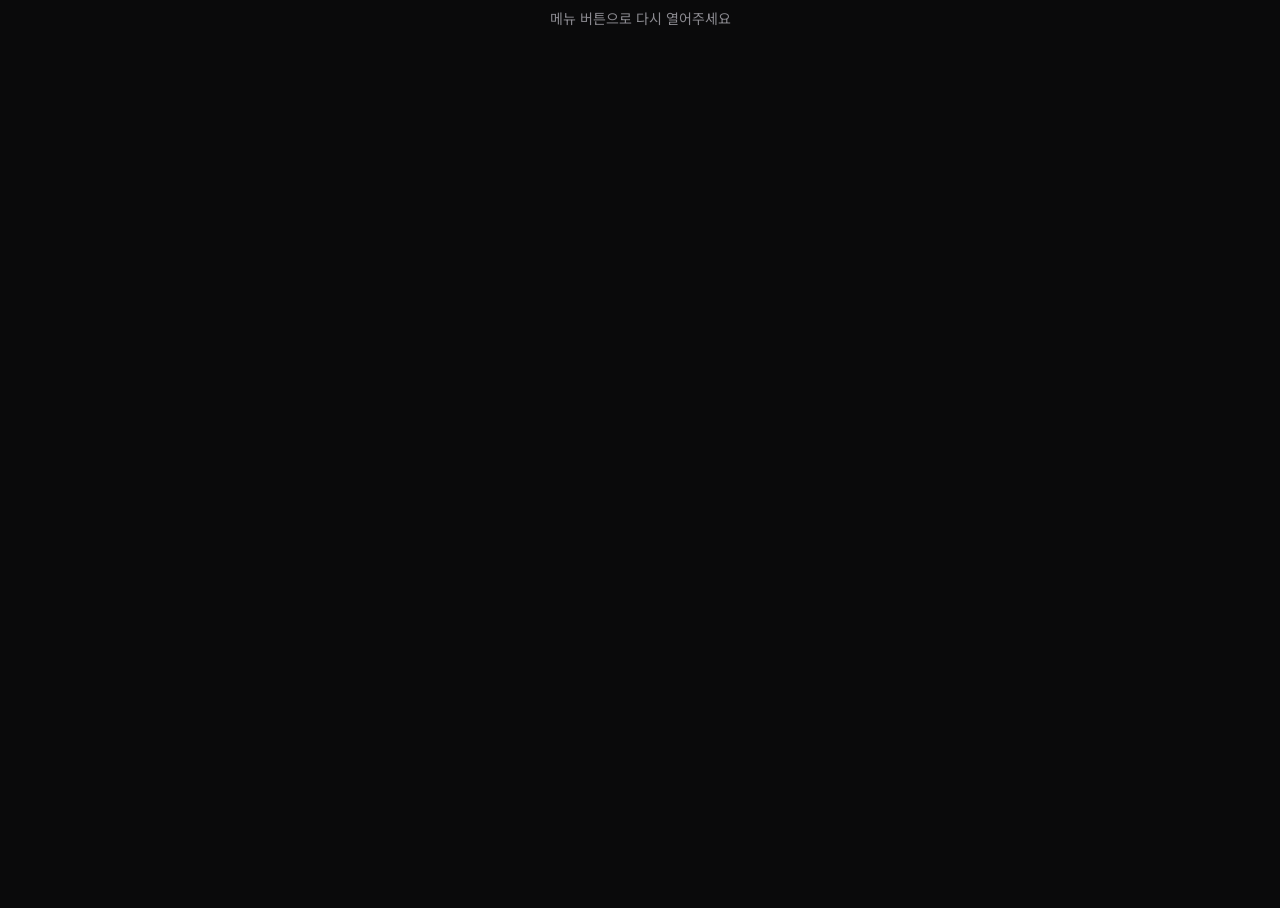
==== commit 566a0609: "revert: restore webapp to 2dda7f8 (11-17 play counts and ranking) Brings webapp/ and tests/ back to " ====
--- a/webapp/index.html
+++ b/webapp/index.html
@@ -5,15 +5,13 @@
 <meta name="viewport" content="width=device-width, initial-scale=1, viewport-fit=cover">
 <title>플레이리스트</title>
 <link rel="preconnect" href="https://fonts.googleapis.com">
-<meta name="theme-color" content="#0a0a0b">
-<link rel="stylesheet" href="fonts/pretendard.css">
-<link rel="stylesheet" href="https://fonts.googleapis.com/css2?family=Geist+Mono:wght@400;500&display=swap">
+<link rel="stylesheet" href="https://fonts.googleapis.com/css2?family=Geist:wght@400;500;600;700&family=Geist+Mono:wght@400;500&family=Noto+Sans+KR:wght@400;500;600;700&display=swap">
 <script src="https://telegram.org/js/telegram-web-app.js"></script>
 <script src="https://cdnjs.cloudflare.com/ajax/libs/Sortable/1.15.6/Sortable.min.js"></script>
-<link rel="stylesheet" href="app.css?v=mwpqclqb">
-<link rel="stylesheet" href="noir.css?v=mwpqclqb">
-<link rel="stylesheet" href="player.css?v=mwpqclqb">
-<script type="importmap">{"imports":{"./api.js":"./api.js?v=mwpqclqb","./app.js":"./app.js?v=mwpqclqb","./audio.js":"./audio.js?v=mwpqclqb","./config.js":"./config.js?v=mwpqclqb","./copy.js":"./copy.js?v=mwpqclqb","./dom.js":"./dom.js?v=mwpqclqb","./fake-api.js":"./fake-api.js?v=mwpqclqb","./gesture-logic.js":"./gesture-logic.js?v=mwpqclqb","./haptic.js":"./haptic.js?v=mwpqclqb","./lrc.js":"./lrc.js?v=mwpqclqb","./lyrics-entry.js":"./lyrics-entry.js?v=mwpqclqb","./lyrics-focus.js":"./lyrics-focus.js?v=mwpqclqb","./lyrics-logic.js":"./lyrics-logic.js?v=mwpqclqb","./menus.js":"./menus.js?v=mwpqclqb","./note-actions.js":"./note-actions.js?v=mwpqclqb","./note-export.js":"./note-export.js?v=mwpqclqb","./play-count.js":"./play-count.js?v=mwpqclqb","./player-lyrics.js":"./player-lyrics.js?v=mwpqclqb","./player-view.js":"./player-view.js?v=mwpqclqb","./queue.js":"./queue.js?v=mwpqclqb","./saver.js":"./saver.js?v=mwpqclqb","./sheet-drag.js":"./sheet-drag.js?v=mwpqclqb","./shell.js":"./shell.js?v=mwpqclqb","./store.js":"./store.js?v=mwpqclqb","./swipe-row.js":"./swipe-row.js?v=mwpqclqb","./tab-conti.js":"./tab-conti.js?v=mwpqclqb","./tab-library.js":"./tab-library.js?v=mwpqclqb","./tab-meditate.js":"./tab-meditate.js?v=mwpqclqb","./tab-practice.js":"./tab-practice.js?v=mwpqclqb","./tab-ranking.js":"./tab-ranking.js?v=mwpqclqb","./title-scroll.js":"./title-scroll.js?v=mwpqclqb","./ui-logic.js":"./ui-logic.js?v=mwpqclqb","./users-admin.js":"./users-admin.js?v=mwpqclqb","./users-logic.js":"./users-logic.js?v=mwpqclqb","./v2-logic.js":"./v2-logic.js?v=mwpqclqb","./volume.js":"./volume.js?v=mwpqclqb"}}</script>
+<link rel="stylesheet" href="app.css?v=mwvo8qwl">
+<link rel="stylesheet" href="noir.css?v=mwvo8qwl">
+<link rel="stylesheet" href="player.css?v=mwvo8qwl">
+<script type="importmap">{"imports":{"./api.js":"./api.js?v=mwvo8qwl","./app.js":"./app.js?v=mwvo8qwl","./audio.js":"./audio.js?v=mwvo8qwl","./config.js":"./config.js?v=mwvo8qwl","./copy.js":"./copy.js?v=mwvo8qwl","./dom.js":"./dom.js?v=mwvo8qwl","./fake-api.js":"./fake-api.js?v=mwvo8qwl","./gesture-logic.js":"./gesture-logic.js?v=mwvo8qwl","./haptic.js":"./haptic.js?v=mwvo8qwl","./lrc.js":"./lrc.js?v=mwvo8qwl","./lyrics-entry.js":"./lyrics-entry.js?v=mwvo8qwl","./lyrics-logic.js":"./lyrics-logic.js?v=mwvo8qwl","./menus.js":"./menus.js?v=mwvo8qwl","./note-actions.js":"./note-actions.js?v=mwvo8qwl","./note-export.js":"./note-export.js?v=mwvo8qwl","./play-count.js":"./play-count.js?v=mwvo8qwl","./player-lyrics.js":"./player-lyrics.js?v=mwvo8qwl","./player-view.js":"./player-view.js?v=mwvo8qwl","./queue.js":"./queue.js?v=mwvo8qwl","./saver.js":"./saver.js?v=mwvo8qwl","./sheet-drag.js":"./sheet-drag.js?v=mwvo8qwl","./shell.js":"./shell.js?v=mwvo8qwl","./store.js":"./store.js?v=mwvo8qwl","./swipe-row.js":"./swipe-row.js?v=mwvo8qwl","./tab-conti.js":"./tab-conti.js?v=mwvo8qwl","./tab-library.js":"./tab-library.js?v=mwvo8qwl","./tab-meditate.js":"./tab-meditate.js?v=mwvo8qwl","./tab-practice.js":"./tab-practice.js?v=mwvo8qwl","./tab-ranking.js":"./tab-ranking.js?v=mwvo8qwl","./title-scroll.js":"./title-scroll.js?v=mwvo8qwl","./ui-logic.js":"./ui-logic.js?v=mwvo8qwl","./users-admin.js":"./users-admin.js?v=mwvo8qwl","./users-logic.js":"./users-logic.js?v=mwvo8qwl","./v2-logic.js":"./v2-logic.js?v=mwvo8qwl","./volume.js":"./volume.js?v=mwvo8qwl"}}</script>
 </head>
 <body ontouchstart="">
 <p id="fatal" class="empty" hidden></p>
@@ -79,10 +77,13 @@
     <div class="top">
       <button id="player-close" class="ib" type="button" aria-label="플레이어 접기"><svg class="i" aria-hidden="true"><use href="#i-chevron"/></svg></button>
     </div>
-    <div class="body" id="player-body">
-      <div class="deck">
+    <div class="body">
       <div class="stage" id="stage">
         <div class="cover" id="cover"></div>
+        <div class="lyr-pane">
+          <div id="player-lyrics" hidden><div class="lyr-lines"></div><div class="lyr-edit" hidden></div></div>
+          <p class="lyr-empty">이 곡은 아직 가사가 없어요</p>
+        </div>
         <canvas class="spectrum" id="spectrum" aria-hidden="true"></canvas>
       </div>
       <div class="meta" aria-live="polite">
@@ -116,14 +117,6 @@
         <button id="video-open" class="pill" type="button">참고 영상 보기</button>
       </div>
       <p id="play-notice" class="notice" role="alert"></p>
-      </div>
-      <section class="lyr-sheet" id="lyr-sheet" aria-label="가사">
-        <span class="lyr-lip" aria-hidden="true">가사</span>
-          <div class="lyr-pane">
-            <div id="player-lyrics" hidden><div class="lyr-lines"></div><div class="lyr-edit" hidden></div></div>
-            <p class="lyr-empty">이 곡은 아직 가사가 없어요</p>
-          </div>
-      </section>
     </div>
   </section>
 
@@ -170,6 +163,6 @@
   <p id="users-empty" class="empty" hidden></p>
   <div class="buttons"><button id="users-close" type="button"></button></div>
 </dialog>
-<script type="module" src="app.js?v=mwpqclqb"></script>
+<script type="module" src="app.js?v=mwvo8qwl"></script>
 </body>
 </html>
--- a/webapp/app.css
+++ b/webapp/app.css
@@ -5,13 +5,7 @@
   --glass: rgba(255,255,255,.42); --glass-strong: rgba(255,255,255,.62);
   --rim: rgba(255,255,255,.7); --shade: rgba(38,62,92,.14);
   --m1: #9CC4F2; --m2: #C9D9F5; --m3: #B8E0EC;
-  --sans: 'Pretendard Variable', Pretendard, -apple-system, 'Apple SD Gothic Neo', sans-serif;
-  /* 글자 크기 단계: 앱은 이 7개만 쓴다(16은 입력칸 전용, iOS 확대 방지) */
-  --fs-1: 11px; --fs-2: 13px; --fs-3: 15px; --fs-input: 16px; --fs-4: 17px; --fs-5: 22px; --fs-6: 28px;
-  /* 모서리 단계: 작은 요소 / 카드·버튼 / 시트·패널. 바와 손잡이는 999px, 원은 50% */
-  --r-sm: 12px; --r-md: 16px; --r-lg: 28px;
-  /* 목록처럼 차분해야 하는 움직임: 튕김 없는 감속 */
-  --ease-out: cubic-bezier(.22,1,.36,1);
+  --sans: 'Noto Sans KR', -apple-system, 'Apple SD Gothic Neo', sans-serif;
   --spring: cubic-bezier(.34,1.4,.64,1);
   --danger: #B3261E;
   /* 바탕: 그라데이션 없이 단색. --tint는 곡 색을 섞는 양 (0%면 아이폰 설정 앱 회백 그대로). */
@@ -69,32 +63,32 @@
   box-sizing: border-box; will-change: transform, opacity;
   padding: calc(30px + var(--inset-top)) calc(20px + var(--inset-right)) calc(196px + var(--inset-bottom)) calc(20px + var(--inset-left));
 }
-.kicker { margin: 0; font-size: var(--fs-2); color: var(--muted); }
-h1 { margin: 2px 0 20px; font-size: var(--fs-6); font-weight: 700; letter-spacing: -.02em; text-wrap: balance; }
-h2 { margin: 26px 0 6px; font-size: var(--fs-2); font-weight: 600; color: var(--muted); }
-h3 { margin: 0 0 2px; font-size: var(--fs-5); font-weight: 700; letter-spacing: -.01em; }
+.kicker { margin: 0; font-size: 13px; color: var(--muted); }
+h1 { margin: 2px 0 20px; font-size: 30px; font-weight: 700; letter-spacing: -.02em; text-wrap: balance; }
+h2 { margin: 26px 0 6px; font-size: 13px; font-weight: 600; color: var(--muted); }
+h3 { margin: 0 0 2px; font-size: 20px; font-weight: 700; letter-spacing: -.01em; }
 .head { display: flex; align-items: flex-start; justify-content: space-between; gap: 12px; }
 .head .ib { flex: none; }
-.panel { border-radius: var(--r-lg); padding: 16px 18px; }
-.panel b.label { display: block; font-size: var(--fs-2); font-weight: 600; color: var(--muted); margin-bottom: 4px; }
-.panel p { margin: 4px 0 0; font-size: var(--fs-2); color: var(--muted); line-height: 1.55; }
-.note { font-size: var(--fs-3); line-height: 1.65; }
-.empty { margin: 8px 0; font-size: var(--fs-3); line-height: 1.6; color: var(--muted); text-align: center; }
+.panel { border-radius: 22px; padding: 16px 18px; }
+.panel b.label { display: block; font-size: 12px; font-weight: 600; color: var(--muted); margin-bottom: 4px; }
+.panel p { margin: 4px 0 0; font-size: 13px; color: var(--muted); line-height: 1.55; }
+.note { font-size: 14px; line-height: 1.65; }
+.empty { margin: 8px 0; font-size: 14px; line-height: 1.6; color: var(--muted); text-align: center; }
 .stack { display: grid; gap: 12px; }
 
 /* 곡 줄 */
 .rows { list-style: none; margin: 0; padding: 0; }
 .row {
-  display: flex; align-items: center; gap: 12px; padding: 10px 6px; margin: 0 -6px; border-radius: var(--r-md);
+  display: flex; align-items: center; gap: 12px; padding: 10px 6px; margin: 0 -6px; border-radius: 14px;
   border-bottom: 1px solid var(--line); cursor: pointer; transition: background .2s, transform .2s;
 }
 .row:active { transform: scale(.98); background: var(--hi-35, rgba(255,255,255,.35)); }
-.row .n { width: 16px; font-size: var(--fs-2); color: var(--muted); font-variant-numeric: tabular-nums; }
-.thumb { width: 46px; height: 46px; border-radius: var(--r-sm); flex: none; box-shadow: inset 0 0 0 1px var(--hi-50, rgba(255,255,255,.5)); }
+.row .n { width: 16px; font-size: 13px; color: var(--muted); font-variant-numeric: tabular-nums; }
+.thumb { width: 46px; height: 46px; border-radius: 12px; flex: none; box-shadow: inset 0 0 0 1px var(--hi-50, rgba(255,255,255,.5)); }
 .row .t { flex: 1; min-width: 0; }
-.row .t > b { display: block; font-size: var(--fs-3); font-weight: 500; white-space: nowrap; overflow: hidden; text-overflow: ellipsis; }
+.row .t > b { display: block; font-size: 15px; font-weight: 500; white-space: nowrap; overflow: hidden; text-overflow: ellipsis; }
 .row .t > b.run { text-overflow: clip; }
-.row .t > span { display: block; font-size: var(--fs-2); color: var(--muted); white-space: nowrap; overflow: hidden; text-overflow: ellipsis; }
+.row .t > span { display: block; font-size: 12px; color: var(--muted); white-space: nowrap; overflow: hidden; text-overflow: ellipsis; }
 .row.now { background: var(--hi-40, rgba(255,255,255,.4)); border-color: transparent; }
 .row.now .t b { font-weight: 700; }
 .row.off { opacity: .45; }
@@ -105,14 +99,14 @@
 .row .drag { cursor: grab; touch-action: none; -webkit-user-select: none; user-select: none; -webkit-touch-callout: none; }
 /* 손잡이를 누르는 순간 줄이 살짝 떠오른다. 끌기 시작하면 이 줄은 빈 자리가 되고 떠오른 카드가 손가락을 따라온다. */
 .row.chosen {
-  position: relative; z-index: 2; border-color: transparent; border-radius: var(--r-md); background: var(--solid, #fff);
+  position: relative; z-index: 2; border-color: transparent; border-radius: 16px; background: var(--solid, #fff);
   transform: scale(1.02); box-shadow: 0 14px 32px var(--lo-16, rgba(20,32,43,.16)); transition: transform .18s ease-out, box-shadow .18s;
 }
 .row .more:active { background: var(--hi-50, rgba(255,255,255,.5)); }
 .row.ghost { opacity: 1; background: var(--lo-05, rgba(20,32,43,.05)); border-color: transparent; transform: none; box-shadow: none; }
 .row.ghost > * { visibility: hidden; }
 .row.lift {
-  opacity: 1 !important; background: var(--hi-96, rgba(255,255,255,.96)); border-color: transparent; border-radius: var(--r-md);
+  opacity: 1 !important; background: var(--hi-96, rgba(255,255,255,.96)); border-color: transparent; border-radius: 16px;
   box-shadow: 0 16px 36px var(--lo-18, rgba(20,32,43,.18)); font-family: var(--sans); color: var(--ink); list-style: none;
 }
 .row.lift .drag { cursor: grabbing; }
@@ -121,39 +115,39 @@
 
 /* 검색, 칩, 목록 가로 칸 */
 .search {
-  display: flex; align-items: center; gap: 8px; height: 46px; padding: 0 16px; border-radius: var(--r-md); color: var(--muted);
+  display: flex; align-items: center; gap: 8px; height: 46px; padding: 0 16px; border-radius: 16px; color: var(--muted);
 }
 .search input {
-  flex: 1; min-width: 0; border: 0; outline: 0; background: none; font: 400 var(--fs-3) var(--sans); color: var(--ink);
+  flex: 1; min-width: 0; border: 0; outline: 0; background: none; font: 400 15px var(--sans); color: var(--ink);
 }
 .search input::placeholder { color: var(--muted); }
 .chips { display: flex; gap: 8px; margin-top: 12px; overflow-x: auto; scrollbar-width: none; }
 .chip {
   flex: none; border: 1px solid var(--line); background: var(--hi-30, rgba(255,255,255,.3)); border-radius: 999px;
-  padding: 0 15px; height: 36px; font-size: var(--fs-2); cursor: pointer; transition: background .2s, transform .15s;
+  padding: 0 15px; height: 36px; font-size: 13px; cursor: pointer; transition: background .2s, transform .15s;
 }
 .chip:active { transform: scale(.96); }
 .chip[aria-pressed="true"] { background: var(--ink); color: var(--on-ink, #fff); border-color: var(--ink); }
 .lists { display: flex; gap: 12px; overflow-x: auto; scrollbar-width: none; padding-bottom: 4px; }
-.lists > * { flex: none; width: 104px; font-size: var(--fs-2); text-align: left; }
-.lists .cv { display: block; width: 104px; height: 104px; border-radius: var(--r-md); margin-bottom: 6px; box-shadow: inset 0 0 0 1px var(--hi-50, rgba(255,255,255,.5)); }
+.lists > * { flex: none; width: 104px; font-size: 13px; text-align: left; }
+.lists .cv { display: block; width: 104px; height: 104px; border-radius: 18px; margin-bottom: 6px; box-shadow: inset 0 0 0 1px var(--hi-50, rgba(255,255,255,.5)); }
 .new { border: 0; background: none; padding: 0; cursor: pointer; }
 .new .cv { display: grid; place-items: center; }
 
 /* 분할 버튼, 가사·악보 전환 */
-.seg { display: flex; gap: 4px; padding: 4px; border-radius: var(--r-md); }
+.seg { display: flex; gap: 4px; padding: 4px; border-radius: 14px; }
 .seg button {
-  flex: 1; height: 34px; border: 0; background: none; border-radius: var(--r-sm); font-size: var(--fs-2); color: var(--muted);
+  flex: 1; height: 34px; border: 0; background: none; border-radius: 10px; font-size: 13px; color: var(--muted);
   cursor: pointer; transition: background .25s, color .25s;
 }
 .seg button[aria-pressed="true"] { background: var(--hi-85, rgba(255,255,255,.85)); color: var(--ink); font-weight: 600; box-shadow: 0 2px 8px var(--shade); }
 
 /* 묵상: 곡마다 한 장, 가로로 늘어놓고 한 곡씩 넘긴다 */
-.memo { margin: 6px 0 10px; border-radius: var(--r-md); padding: 14px 16px; }
-.memo label { font-size: var(--fs-2); font-weight: 600; color: var(--muted); }
+.memo { margin: 6px 0 10px; border-radius: 18px; padding: 14px 16px; }
+.memo label { font-size: 12px; font-weight: 600; color: var(--muted); }
 .memo textarea {
   display: block; width: 100%; box-sizing: border-box; margin-top: 4px; border: 0; background: none; resize: none;
-  font: 400 var(--fs-3)/1.65 var(--sans); color: var(--ink); padding: 0; outline: 0;
+  font: 400 15px/1.65 var(--sans); color: var(--ink); padding: 0; outline: 0;
 }
 .songs {
   display: flex; gap: 12px; overflow-x: auto; scroll-snap-type: x mandatory; overscroll-behavior-x: contain;
@@ -161,27 +155,27 @@
 }
 .songs::-webkit-scrollbar { display: none; }
 .slide { flex: 0 0 100%; min-width: 0; scroll-snap-align: start; scroll-snap-stop: always; }
-.slide .by { margin: 0 0 12px; font-size: var(--fs-2); color: var(--muted); }
-.slide .ly { margin: 0 0 4px; font-size: var(--fs-4); line-height: 1.75; }
+.slide .by { margin: 0 0 12px; font-size: 13px; color: var(--muted); }
+.slide .ly { margin: 0 0 4px; font-size: 17px; line-height: 1.75; }
 .dots { display: flex; justify-content: center; gap: 6px; margin: 14px 0 0; }
-.dots i { width: 6px; height: 6px; border-radius: 999px; background: var(--line); transition: width .25s, background .25s; }
+.dots i { width: 6px; height: 6px; border-radius: 3px; background: var(--line); transition: width .25s, background .25s; }
 .dots i.on { width: 18px; background: var(--ink); }
 .copyrow { display: flex; align-items: center; gap: 8px; margin: 10px 0 14px; }
-.copyrow span { font-size: var(--fs-2); color: var(--muted); }
+.copyrow span { font-size: 12px; color: var(--muted); }
 
 /* 악보 사진: 사진 자체에 둥근 모서리와 그림자를 준다 */
 .sheet { display: block; width: 100%; margin: 0; padding: 0; border: 0; background: none; }
 .sheet img {
-  display: block; width: 100%; height: auto; border-radius: var(--r-md); box-shadow: 0 8px 24px var(--shade);
+  display: block; width: 100%; height: auto; border-radius: 16px; box-shadow: 0 8px 24px var(--shade);
 }
 .sheet.is-loading {
-  display: grid; place-items: center; min-height: 200px; border-radius: var(--r-md);
-  background: var(--hi-60, rgba(255,255,255,.6)); color: var(--muted); font-size: var(--fs-3);
+  display: grid; place-items: center; min-height: 200px; border-radius: 16px;
+  background: var(--hi-60, rgba(255,255,255,.6)); color: var(--muted); font-size: 14px;
 }
 .slide .sheet + .sheet { margin-top: 12px; }
 .sheet-add {
   display: flex; align-items: center; justify-content: center; gap: 6px; width: 100%; min-height: 48px; margin-top: 12px;
-  border: 0; border-radius: var(--r-md); background: var(--hi-40, rgba(255,255,255,.4)); color: var(--ink); font-weight: 600;
+  border: 0; border-radius: 16px; background: var(--hi-40, rgba(255,255,255,.4)); color: var(--ink); font-weight: 600;
   box-shadow: inset 0 0 0 1px var(--line); cursor: pointer;
 }
 
@@ -193,13 +187,13 @@
 .loopbar { -webkit-appearance: none; appearance: none; display: block; width: 100%; height: 32px; margin: 10px 0 0; background: none; }
 .loopbar:disabled { opacity: .4; }
 .loopbar::-webkit-slider-runnable-track {
-  height: 6px; border-radius: 999px;
+  height: 6px; border-radius: 3px;
   background:
     linear-gradient(90deg, transparent var(--a, 0%), var(--loop-band, rgba(84,120,230,.45)) var(--a, 0%), var(--loop-band, rgba(84,120,230,.45)) var(--b, 0%), transparent var(--b, 0%)),
     linear-gradient(var(--ink), var(--ink)) no-repeat 0 / var(--progress, 0%) 100%, var(--lo-10, rgba(20,32,43,.1));
 }
 .loopbar::-moz-range-track {
-  height: 6px; border-radius: 999px;
+  height: 6px; border-radius: 3px;
   background:
     linear-gradient(90deg, transparent var(--a, 0%), var(--loop-band, rgba(84,120,230,.45)) var(--a, 0%), var(--loop-band, rgba(84,120,230,.45)) var(--b, 0%), transparent var(--b, 0%)),
     linear-gradient(var(--ink), var(--ink)) no-repeat 0 / var(--progress, 0%) 100%, var(--lo-10, rgba(20,32,43,.1));
@@ -229,7 +223,7 @@
   display: grid; place-items: center;
 }
 .round.danger { color: var(--danger); }
-.well { background: var(--hi-60, rgba(255,255,255,.6)); box-shadow: inset 0 0 0 1px var(--line); border-radius: var(--r-md); }
+.well { background: var(--hi-60, rgba(255,255,255,.6)); box-shadow: inset 0 0 0 1px var(--line); border-radius: 16px; }
 
 /* 아래 떠 있는 바: 미니 플레이어와 탭 */
 .dock {
@@ -239,37 +233,37 @@
 .dock > * { pointer-events: auto; }
 /* 메모를 쓰는 동안 키보드 위로 바가 올라오지 않게 숨긴다 */
 body:has(textarea:focus, input:focus:not([type=range]):not([type=checkbox])) #dock { visibility: hidden; }
-.mini { position: relative; height: 62px; border-radius: 999px; display: flex; align-items: center; gap: 4px; padding: 0 6px 0 22px; overflow: hidden; }
+.mini { position: relative; height: 62px; border-radius: 31px; display: flex; align-items: center; gap: 4px; padding: 0 6px 0 22px; overflow: hidden; }
 .mini .open {
   flex: 1; min-width: 0; height: 100%; display: flex; align-items: center; gap: 10px; border: 0; background: none;
   padding: 0; text-align: left; cursor: pointer;
 }
 .art {
-  width: 44px; height: 44px; border-radius: 50%; flex: none; transition: background 1s;
+  width: 44px; height: 44px; border-radius: 22px; flex: none; transition: background 1s;
   box-shadow: inset 0 0 0 1px var(--hi-60, rgba(255,255,255,.6));
 }
-.mini .tt { min-width: 0; font-size: var(--fs-3); line-height: 1.3; }
+.mini .tt { min-width: 0; font-size: 14px; line-height: 1.3; }
 .mini .tt { flex: 1; }
 .mini .tt b, #player-hero h1 { display: block; white-space: nowrap; overflow: hidden; text-overflow: ellipsis; }
 .mini .tt b { font-weight: 600; }
 .mini .tt b.run, #player-hero h1.run { text-overflow: clip; }
-.mini .tt span { display: block; font-size: var(--fs-2); color: var(--muted); white-space: nowrap; overflow: hidden; text-overflow: ellipsis; }
+.mini .tt span { display: block; font-size: 12px; color: var(--muted); white-space: nowrap; overflow: hidden; text-overflow: ellipsis; }
 .ib {
   width: 44px; height: 44px; display: inline-grid; place-items: center; border: 0; background: none; padding: 0;
   cursor: pointer; flex: none; border-radius: 50%; transition: transform .15s var(--spring), background .2s;
 }
 .ib:active { transform: scale(.9); }
-.mini .prog { position: absolute; left: 26px; right: 26px; bottom: 0; height: 2px; background: var(--line); border-radius: 999px; overflow: hidden; }
+.mini .prog { position: absolute; left: 26px; right: 26px; bottom: 0; height: 2px; background: var(--line); border-radius: 1px; overflow: hidden; }
 .mini .prog i { display: block; height: 100%; width: 100%; transform: scaleX(0); transform-origin: left; background: var(--ink); border-radius: inherit; }
 .console .bar i { display: block; height: 100%; width: 0; background: var(--ink); border-radius: inherit; }
-.tabs { position: relative; height: 66px; border-radius: 999px; display: flex; align-items: center; padding: 0 6px; }
+.tabs { position: relative; height: 66px; border-radius: 33px; display: flex; align-items: center; padding: 0 6px; }
 .ind {
-  position: absolute; top: 6px; left: 6px; height: 54px; border-radius: 999px; background: var(--hi-75, rgba(255,255,255,.75));
+  position: absolute; top: 6px; left: 6px; height: 54px; border-radius: 27px; background: var(--hi-75, rgba(255,255,255,.75));
   box-shadow: 0 4px 14px var(--shade), inset 0 1px 0 var(--hi-100, #fff); pointer-events: none;
 }
 .tab {
   position: relative; flex: 1; height: 54px; display: flex; flex-direction: column; align-items: center; justify-content: center;
-  gap: 2px; border: 0; background: none; font-size: var(--fs-1); color: var(--muted); cursor: pointer; transition: color .3s;
+  gap: 2px; border: 0; background: none; font-size: 11px; color: var(--muted); cursor: pointer; transition: color .3s;
 }
 .tab svg { transition: transform .35s var(--spring); }
 .tab[aria-current="page"] { color: var(--ink); font-weight: 600; }
@@ -291,8 +285,8 @@
   flex: 1; min-height: 0; display: flex; flex-direction: column; align-items: center; justify-content: center;
   padding: 0 24px; text-align: center;
 }
-#player-hero h1 { align-self: stretch; margin: 0 0 6px; font-size: var(--fs-6); }
-#player-hero p { margin: 0; font-size: var(--fs-3); color: var(--muted); }
+#player-hero h1 { align-self: stretch; margin: 0 0 6px; font-size: 26px; }
+#player-hero p { margin: 0; font-size: 14px; color: var(--muted); }
 #player-hero .chip { margin-top: 14px; }
 #player-hero [hidden] { display: none; }
 /* 가사: 히어로 안에서 따로 스크롤한다. 위아래는 흐려진다. */
@@ -302,18 +296,18 @@
   -webkit-mask-image: linear-gradient(transparent, #000 18%, #000 82%, transparent); mask-image: linear-gradient(transparent, #000 18%, #000 82%, transparent);
 }
 .lyr-lines::-webkit-scrollbar { display: none; }
-#player-hero .lyr-lines p { margin: 0; padding: 7px 0; font-size: var(--fs-4); line-height: 1.5; color: var(--muted); cursor: pointer; transition: font-size .25s, color .25s; }
-#player-hero .lyr-lines p.now { font-size: var(--fs-5); font-weight: 700; color: var(--ink); }
+#player-hero .lyr-lines p { margin: 0; padding: 7px 0; font-size: 17px; line-height: 1.5; color: var(--muted); cursor: pointer; transition: font-size .25s, color .25s; }
+#player-hero .lyr-lines p.now { font-size: 22px; font-weight: 700; color: var(--ink); }
 .lyr-edit { display: flex; flex-wrap: wrap; align-items: center; justify-content: center; gap: 6px 8px; padding-top: 8px; }
 #player-hero .lyr-edit .chip { margin: 0; height: 32px; }
-.lyr-sync { font-size: var(--fs-2); color: var(--muted); font-variant-numeric: tabular-nums; }
+.lyr-sync { font-size: 13px; color: var(--muted); font-variant-numeric: tabular-nums; }
 .console {
   margin: 0 max(12px, var(--inset-right)) calc(14px + var(--inset-bottom)) max(12px, var(--inset-left));
-  border-radius: var(--r-lg); padding: 18px 16px 14px;
+  border-radius: 30px; padding: 18px 16px 14px;
 }
 .meta { display: flex; align-items: center; gap: 12px; }
-.meta .art { width: 52px; height: 52px; border-radius: var(--r-md); }
-.times { display: flex; justify-content: space-between; margin-top: 6px; font-size: var(--fs-1); color: var(--muted); font-variant-numeric: tabular-nums; }
+.meta .art { width: 52px; height: 52px; border-radius: 14px; }
+.times { display: flex; justify-content: space-between; margin-top: 6px; font-size: 11px; color: var(--muted); font-variant-numeric: tabular-nums; }
 .ctl { position: relative; display: flex; justify-content: space-between; align-items: center; margin-top: 6px; }
 .ctl .ib { color: var(--ink); }
 .ctl .play { color: var(--on-ink, #fff); }
@@ -327,11 +321,11 @@
   -webkit-appearance: none; appearance: none; display: block; width: 100%; height: 28px; margin: 12px 0 0; background: none;
 }
 #seek::-webkit-slider-runnable-track {
-  height: 3px; border-radius: 999px;
+  height: 3px; border-radius: 2px;
   background: linear-gradient(var(--ink), var(--ink)) no-repeat 0 / var(--progress, 0%) 100%, var(--lo-10, rgba(20,32,43,.1));
 }
 #seek::-moz-range-track {
-  height: 3px; border-radius: 999px;
+  height: 3px; border-radius: 2px;
   background: linear-gradient(var(--ink), var(--ink)) no-repeat 0 / var(--progress, 0%) 100%, var(--lo-10, rgba(20,32,43,.1));
 }
 #seek::-webkit-slider-thumb {
@@ -344,18 +338,18 @@
 
 /* 볼륨: iPhone은 하드웨어 버튼으로 조절하므로 volume.js가 버튼을 보이지 않는다. */
 #volume-pop {
-  position: absolute; right: 0; bottom: calc(100% + 12px); padding: 12px 16px; border-radius: var(--r-md);
+  position: absolute; right: 0; bottom: calc(100% + 12px); padding: 12px 16px; border-radius: 16px;
   background: var(--hi-85, rgba(255,255,255,.85)); box-shadow: 0 8px 24px var(--shade); z-index: 3;
 }
 #volume-range {
   display: block; width: 160px; height: 28px; margin: 0; background: none; -webkit-appearance: none; appearance: none;
 }
 #volume-range::-webkit-slider-runnable-track {
-  height: 3px; border-radius: 999px;
+  height: 3px; border-radius: 2px;
   background: linear-gradient(var(--ink), var(--ink)) no-repeat 0 / var(--progress, 100%) 100%, var(--lo-10, rgba(20,32,43,.1));
 }
 #volume-range::-moz-range-track {
-  height: 3px; border-radius: 999px;
+  height: 3px; border-radius: 2px;
   background: linear-gradient(var(--ink), var(--ink)) no-repeat 0 / var(--progress, 100%) 100%, var(--lo-10, rgba(20,32,43,.1));
 }
 #volume-range::-webkit-slider-thumb {
@@ -386,20 +380,20 @@
 @supports not (backdrop-filter: blur(1px)) {
   #video-panel { background: var(--hi-92, rgba(255,255,255,.92)); }
 }
-.video-frame { position: relative; aspect-ratio: 16 / 9; overflow: hidden; border-radius: var(--r-md); background: #14202B; }
+.video-frame { position: relative; aspect-ratio: 16 / 9; overflow: hidden; border-radius: 16px; background: #14202B; }
 .video-frame iframe { position: absolute; inset: 0; width: 100%; height: 100%; border: 0; }
 .video-foot { display: flex; gap: 8px; justify-content: space-between; padding: 10px 0 12px; }
 .video-foot .text-button, .video-link button {
   min-height: 40px; padding: 0 16px; border: 0; border-radius: 999px; background: var(--hi-75, rgba(255,255,255,.75));
-  box-shadow: inset 0 0 0 1px var(--line); color: var(--ink); font: 600 var(--fs-3) var(--sans); cursor: pointer;
+  box-shadow: inset 0 0 0 1px var(--line); color: var(--ink); font: 600 14px var(--sans); cursor: pointer;
 }
 .video-link input {
   flex: 1; min-width: 0; min-height: 40px; padding: 0 14px; border: 0; border-radius: 999px; background: var(--solid, #fff);
-  box-shadow: inset 0 0 0 1px var(--line); font: 400 var(--fs-input) var(--sans); color: var(--ink); outline: none;
+  box-shadow: inset 0 0 0 1px var(--line); font: 400 16px var(--sans); color: var(--ink); outline: none;
 }
 
 /* 알림 */
-.notice { margin: 0; font-size: var(--fs-3); color: var(--danger); }
+.notice { margin: 0; font-size: 14px; color: var(--danger); }
 .notice:empty { display: none; }
 #save-notice {
   position: absolute; top: calc(8px + var(--inset-top)); left: 16px; right: 16px; z-index: 6; text-align: center;
@@ -411,7 +405,7 @@
   box-sizing: border-box; width: min(440px, calc(100% - 16px)); max-width: none;
   max-height: calc(100% - var(--inset-top) - 24px); overflow-y: auto;
   margin: auto auto calc(8px + var(--inset-bottom)); padding: 22px 14px 14px;
-  border: 1px solid var(--rim); border-radius: var(--r-lg); color: var(--ink); font-family: var(--sans);
+  border: 1px solid var(--rim); border-radius: 28px; color: var(--ink); font-family: var(--sans);
   background: var(--sheet, rgba(248,250,252,.86)); -webkit-backdrop-filter: blur(28px) saturate(1.8); backdrop-filter: blur(28px) saturate(1.8);
   box-shadow: 0 24px 60px var(--lo-22, rgba(20,32,43,.22)), inset 0 1px 0 var(--hi-90, rgba(255,255,255,.9));
 }
@@ -422,15 +416,15 @@
 .menu[open], .template-dialog[open] { animation: sheet-in .32s cubic-bezier(.2,.8,.2,1); }
 @keyframes sheet-in { from { transform: translateY(24px); opacity: 0; } }
 
-.menu h2, .template-dialog h2 { margin: 0 6px 6px; font-size: var(--fs-4); font-weight: 700; letter-spacing: -.01em; color: var(--ink); }
-.menu p, .template-dialog p { margin: 0 6px 12px; padding: 0; font-size: var(--fs-2); line-height: 1.6; color: var(--muted); }
-.menu p.kicker { margin: 14px 6px 6px; font-size: var(--fs-2); font-weight: 600; }
+.menu h2, .template-dialog h2 { margin: 0 6px 6px; font-size: 17px; font-weight: 700; letter-spacing: -.01em; color: var(--ink); }
+.menu p, .template-dialog p { margin: 0 6px 12px; padding: 0; font-size: 13px; line-height: 1.6; color: var(--muted); }
+.menu p.kicker { margin: 14px 6px 6px; font-size: 12px; font-weight: 600; }
 
 /* 시트 안의 줄 버튼 */
 .menu > button {
   display: flex; align-items: center; width: 100%; min-height: 52px; margin-top: 6px; padding: 0 16px;
-  border: 0; border-radius: var(--r-md); background: var(--hi-78, rgba(255,255,255,.78)); box-shadow: inset 0 0 0 1px var(--line);
-  font: 500 var(--fs-input) var(--sans); color: var(--ink); text-align: left; cursor: pointer;
+  border: 0; border-radius: 16px; background: var(--hi-78, rgba(255,255,255,.78)); box-shadow: inset 0 0 0 1px var(--line);
+  font: 500 16px var(--sans); color: var(--ink); text-align: left; cursor: pointer;
   transition: transform .15s var(--spring), background .2s;
 }
 .menu > button:active { transform: scale(.98); background: var(--solid, #fff); }
@@ -440,8 +434,8 @@
 /* 시트 안의 입력 칸 */
 .menu input, .template-dialog input, #template-input {
   box-sizing: border-box; display: block; width: 100%; min-height: 48px; margin: 0; padding: 0 14px;
-  border: 0; border-radius: var(--r-md); background: var(--solid, #fff); box-shadow: inset 0 0 0 1px var(--line);
-  font: 400 var(--fs-input) var(--sans); color: var(--ink); outline: none;
+  border: 0; border-radius: 14px; background: var(--solid, #fff); box-shadow: inset 0 0 0 1px var(--line);
+  font: 400 16px var(--sans); color: var(--ink); outline: none;
 }
 .menu input:focus, .template-dialog input:focus, #template-input:focus { box-shadow: inset 0 0 0 2px var(--ink); }
 .menu .search { padding: 0; height: auto; background: none; box-shadow: none; border: 0; }
@@ -450,40 +444,40 @@
 /* 시트 아래 버튼 줄: 취소·기본값은 연한 알약, 확인·저장은 먹색 */
 .buttons, .menu .acts { display: flex; gap: 8px; margin-top: 14px; }
 .buttons button, .menu .acts button {
-  flex: 1; min-height: 48px; padding: 0 12px; border: 0; border-radius: var(--r-md);
-  background: var(--lo-06, rgba(20,32,43,.06)); box-shadow: none; color: var(--ink); font: 600 var(--fs-3) var(--sans); cursor: pointer;
+  flex: 1; min-height: 48px; padding: 0 12px; border: 0; border-radius: 16px;
+  background: var(--lo-06, rgba(20,32,43,.06)); box-shadow: none; color: var(--ink); font: 600 15px var(--sans); cursor: pointer;
   transition: transform .15s var(--spring);
 }
 .buttons button:active, .menu .acts button:active { transform: scale(.97); }
 .buttons button.primary, .menu .acts button[type=submit] { background: var(--ink); color: var(--on-ink, #fff); }
 .buttons button:disabled, .menu .acts button:disabled { opacity: .35; }
 
-.card-error { margin: 8px 6px 0; font-size: var(--fs-2); color: var(--danger); }
+.card-error { margin: 8px 6px 0; font-size: 13px; color: var(--danger); }
 
 /* 가사 직접 넣기·탭 싱크 시트 */
 .menu .acts button.primary { background: var(--ink); color: var(--on-ink, #fff); }
 .menu .lyr-paste {
-  box-sizing: border-box; display: block; width: 100%; min-height: 200px; padding: 12px 14px; border: 0; border-radius: var(--r-md);
-  background: var(--solid, #fff); box-shadow: inset 0 0 0 1px var(--line); font: 400 var(--fs-input)/1.6 var(--sans); color: var(--ink); resize: vertical; outline: none;
+  box-sizing: border-box; display: block; width: 100%; min-height: 200px; padding: 12px 14px; border: 0; border-radius: 14px;
+  background: var(--solid, #fff); box-shadow: inset 0 0 0 1px var(--line); font: 400 16px/1.6 var(--sans); color: var(--ink); resize: vertical; outline: none;
 }
 .menu .lyr-paste:focus { box-shadow: inset 0 0 0 2px var(--ink); }
 .menu > button.lyr-write { justify-content: center; margin-top: 8px; font-weight: 600; }
-.lyr-tapper p.lyr-tap-prev, .lyr-tapper p.lyr-tap-next { margin: 0 6px; min-height: 1.6em; font-size: var(--fs-3); text-align: center; }
-.lyr-tapper p.lyr-tap-now { margin: 6px 6px; min-height: 1.5em; font-size: var(--fs-5); font-weight: 700; line-height: 1.5; text-align: center; color: var(--ink); text-wrap: balance; }
+.lyr-tapper p.lyr-tap-prev, .lyr-tapper p.lyr-tap-next { margin: 0 6px; min-height: 1.6em; font-size: 14px; text-align: center; }
+.lyr-tapper p.lyr-tap-now { margin: 6px 6px; min-height: 1.5em; font-size: 21px; font-weight: 700; line-height: 1.5; text-align: center; color: var(--ink); text-wrap: balance; }
 .menu > button.lyr-tap {
-  justify-content: center; min-height: 72px; margin-top: 12px; border-radius: var(--r-md);
-  background: var(--ink); color: var(--on-ink, #fff); font-size: var(--fs-4); font-weight: 700;
+  justify-content: center; min-height: 72px; margin-top: 12px; border-radius: 20px;
+  background: var(--ink); color: var(--on-ink, #fff); font-size: 18px; font-weight: 700;
 }
 .menu > button.lyr-tap:disabled { opacity: .35; }
-#player-hero #player-lyrics.plain .lyr-lines p { cursor: default; color: var(--ink); font-size: var(--fs-4); }
+#player-hero #player-lyrics.plain .lyr-lines p { cursor: default; color: var(--ink); font-size: 17px; }
 .card-error:empty { display: none; }
 
 /* 사용자 관리 */
 .users-form { display: flex; gap: 8px; align-items: center; }
 .users-form input { flex: 1; min-width: 0; }
 .users-form button {
-  flex: none; min-height: 48px; padding: 0 18px; border: 0; border-radius: var(--r-md);
-  background: var(--ink); color: var(--on-ink, #fff); font: 600 var(--fs-3) var(--sans); cursor: pointer;
+  flex: none; min-height: 48px; padding: 0 18px; border: 0; border-radius: 14px;
+  background: var(--ink); color: var(--on-ink, #fff); font: 600 15px var(--sans); cursor: pointer;
 }
 .users-list { list-style: none; max-height: 40vh; overflow-y: auto; margin: 10px 0 0; padding: 0; }
 .users-list li {
@@ -491,17 +485,17 @@
   border-bottom: 1px solid var(--line); flex-wrap: wrap; justify-content: space-between;
 }
 .users-list li:last-child { border-bottom: 0; }
-.user-name { flex: 1; min-width: 0; overflow: hidden; text-overflow: ellipsis; font-size: var(--fs-3); }
+.user-name { flex: 1; min-width: 0; overflow: hidden; text-overflow: ellipsis; font-size: 15px; }
 .users-list .text-button {
-  min-height: 34px; padding: 0 12px; border-radius: 999px; background: var(--lo-06, rgba(20,32,43,.06)); font-size: var(--fs-2);
+  min-height: 34px; padding: 0 12px; border-radius: 999px; background: var(--lo-06, rgba(20,32,43,.06)); font-size: 13px;
 }
 .users-list .icon {
   width: 34px; height: 34px; padding: 0; border: 0; border-radius: 50%; display: grid; place-items: center;
   background: var(--lo-06, rgba(20,32,43,.06)); color: var(--muted); cursor: pointer;
 }
 .users-list .icon .i { width: 16px; height: 16px; }
-.users-list span:not(.user-name):not(.user-badge) { font-size: var(--fs-2); color: var(--muted); }
-.user-badge { display: inline-flex; align-items: center; gap: 2px; margin-left: 6px; font-size: var(--fs-2); color: var(--muted); }
+.users-list span:not(.user-name):not(.user-badge) { font-size: 12px; color: var(--muted); }
+.user-badge { display: inline-flex; align-items: center; gap: 2px; margin-left: 6px; font-size: 12px; color: var(--muted); }
 .user-badge .i { width: 14px; height: 14px; margin: 0; }
 
 /* 사진 크게 보기 */
@@ -526,7 +520,7 @@
 .viewer-page.zoom img { width: 220%; max-width: none; max-height: none; }
 .sheet-count {
   position: absolute; top: 8px; right: 8px; padding: 2px 10px; border-radius: 999px;
-  background: rgba(23,32,51,.62); color: var(--on-ink, #fff); font-size: var(--fs-2); font-weight: 600;
+  background: rgba(23,32,51,.62); color: var(--on-ink, #fff); font-size: 13px; font-weight: 600;
   font-variant-numeric: tabular-nums; pointer-events: none;
 }
 .sheet-viewer .sheet-count { position: fixed; top: calc(24px + var(--inset-top)); right: auto; left: 16px; z-index: 1; }
@@ -543,8 +537,7 @@
 button { transition: transform 320ms cubic-bezier(.34,1.56,.64,1), background .2s, box-shadow .2s, color .2s, opacity .2s; }
 button:active:not(:disabled) { transform: scale(.94); transition: transform 90ms ease-out; }
 @media (prefers-reduced-motion: reduce) {
-  /* 움직임(이동·확대)만 끄고, 색·투명도 변화는 남겨 눌림·선택 피드백을 유지한다 */
-  *, *::before, *::after { transition-property: color, background-color, border-color, opacity !important; animation: none !important; }
+  *, *::before, *::after { transition: none !important; animation: none !important; }
   button:active:not(:disabled) { transform: none !important; }
   .pane { will-change: auto; }
 }
@@ -555,15 +548,15 @@
 .slide .stack[hidden] { display: none; }
 .slide .memo { margin-top: 14px; margin-bottom: 0; }
 .memo-foot { display: flex; align-items: center; justify-content: flex-end; gap: 6px; margin: 8px 2px 0; }
-.memo-foot > span { margin-right: 4px; font-size: var(--fs-2); color: var(--muted); }
-.memo-foot .chip { height: 32px; padding: 0 13px; font-size: var(--fs-2); }
-.panel h2 { margin: 0 0 4px; font-size: var(--fs-3); }
+.memo-foot > span { margin-right: 4px; font-size: 12px; color: var(--muted); }
+.memo-foot .chip { height: 32px; padding: 0 13px; font-size: 13px; }
+.panel h2 { margin: 0 0 4px; font-size: 15px; }
 .video-link { display: flex; flex-wrap: wrap; align-items: center; gap: 8px; padding: 8px 0 0; }
 .video-link .search { flex: 1; min-width: 0; margin: 0; height: auto; padding: 0; border: 0; background: none; box-shadow: none; }
 .video-link .search input { width: 100%; }
 .video-link .notice { flex-basis: 100%; }
 /* 가사 조절 접기 버튼: 작고 조용하게 */
-#player-hero .lyr-toggle { align-self: center; margin: 8px 0 0; height: 28px; padding: 0 12px; font-size: var(--fs-2); color: var(--muted); }
+#player-hero .lyr-toggle { align-self: center; margin: 8px 0 0; height: 28px; padding: 0 12px; font-size: 12px; color: var(--muted); }
 
 /* ── 아이폰 손맛 ───────────────────────────────────────── */
 
@@ -572,19 +565,19 @@
   display: flex; justify-content: center; align-items: center; height: 22px; margin: -18px -14px 2px;
   touch-action: none; cursor: grab;
 }
-.grabber::before { content: ''; width: 36px; height: 5px; border-radius: 999px; background: var(--grabber, rgba(60,60,67,.3)); }
+.grabber::before { content: ''; width: 36px; height: 5px; border-radius: 3px; background: var(--grabber, rgba(60,60,67,.3)); }
 .menu > h2, .template-dialog > h2 { touch-action: none; }
 
 /* 밀어서 지우기 (swipe-row.js). 줄 내용만 --sx만큼 밀리고, 빨간 버튼은 오른쪽 뒤에 있다. */
 .row.swipe { position: relative; overflow: hidden; touch-action: pan-y; -webkit-user-select: none; user-select: none; }
 .row.swipe > :not(.swipe-act) { transform: translateX(var(--sx, 0px)); }
-.row.swipe.settling > :not(.swipe-act) { transition: transform .32s var(--ease-out); }
+.row.swipe.settling > :not(.swipe-act) { transition: transform .32s var(--spring); }
 .row.swipe .swipe-act {
-  position: absolute; top: 0; right: 0; bottom: 0; width: 88px; border: 0; border-radius: 0 var(--r-md) var(--r-md) 0;
-  background: var(--danger); color: var(--on-ink, #fff); font: 600 var(--fs-3) var(--sans); cursor: pointer;
+  position: absolute; top: 0; right: 0; bottom: 0; width: 88px; border: 0; border-radius: 0 14px 14px 0;
+  background: var(--danger); color: var(--on-ink, #fff); font: 600 15px var(--sans); cursor: pointer;
   transform: translateX(calc(88px + var(--sx, 0px)));
 }
-.row.swipe.settling .swipe-act { transition: transform .32s var(--ease-out); }
+.row.swipe.settling .swipe-act { transition: transform .32s var(--spring); }
 .row.swipe:active { transform: none; }
 
 /* 묶음 목록: 시트 안 연달아 놓인 줄 버튼을 아이폰 설정 앱처럼 하나의 둥근 묶음으로. */
@@ -601,22 +594,22 @@
 }
 .menu > button:last-child::before { display: none; }
 .menu > button:last-child {
-  margin-top: 10px; border-radius: var(--r-sm); background: var(--hi-86, rgba(255,255,255,.86)); color: var(--accent-ios, #007AFF); font-weight: 600;
-}
-.users-list { border-radius: var(--r-sm); background: var(--hi-86, rgba(255,255,255,.86)); padding: 0 0 0 16px; }
+  margin-top: 10px; border-radius: 12px; background: var(--hi-86, rgba(255,255,255,.86)); color: var(--accent-ios, #007AFF); font-weight: 600;
+}
+.users-list { border-radius: 12px; background: var(--hi-86, rgba(255,255,255,.86)); padding: 0 0 0 16px; }
 
 /* 확인 시트: 가운데 정렬 안내 + 빨간 지우기 + 따로 떨어진 취소 */
-.menu.confirm .confirm-text { margin: 6px 12px 4px; text-align: center; font-size: var(--fs-2); line-height: 1.5; }
-.menu.confirm > button { justify-content: center; font-size: var(--fs-4); }
+.menu.confirm .confirm-text { margin: 6px 12px 4px; text-align: center; font-size: 13px; line-height: 1.5; }
+.menu.confirm > button { justify-content: center; font-size: 17px; }
 .menu.confirm > button.danger { font-weight: 400; }
 
 /* 콘티 탭 여러 곡 선택: 목록 위에 붙는 동작 막대, 동그란 체크, 묶음 끌기 */
 .bulk {
   position: sticky; top: calc(8px + var(--inset-top)); z-index: 3; display: flex; align-items: center; gap: 6px;
-  margin: 0 -6px 8px; padding: 8px 8px 8px 14px; border-radius: var(--r-md);
+  margin: 0 -6px 8px; padding: 8px 8px 8px 14px; border-radius: 18px;
 }
 .bulk[hidden] { display: none; }
-.bulk .bulk-count { flex: 1; min-width: 0; white-space: nowrap; font-size: var(--fs-2); color: var(--muted); font-variant-numeric: tabular-nums; }
+.bulk .bulk-count { flex: 1; min-width: 0; white-space: nowrap; font-size: 13px; color: var(--muted); font-variant-numeric: tabular-nums; }
 .bulk .chip { height: 32px; padding: 0 11px; }
 .bulk .chip:disabled { opacity: .4; cursor: default; }
 .chip.danger { color: var(--danger); }
@@ -628,35 +621,35 @@
 .selecting .row.off { opacity: .7; }
 .row.riding { height: 0; padding-top: 0; padding-bottom: 0; opacity: 0; overflow: hidden; border-bottom-width: 0; transition: height .2s ease, padding .2s ease, opacity .2s ease; }
 .row .ride-count {
-  position: absolute; top: 2px; left: 34px; min-width: 20px; height: 20px; padding: 0 6px; box-sizing: border-box; border-radius: 999px;
-  background: var(--accent-ios, #0a84ff); color: var(--paper, #fff); font-size: var(--fs-1); font-weight: 700; display: grid; place-items: center;
+  position: absolute; top: 2px; left: 34px; min-width: 20px; height: 20px; padding: 0 6px; box-sizing: border-box; border-radius: 10px;
+  background: var(--accent-ios, #0a84ff); color: var(--paper, #fff); font-size: 11px; font-weight: 700; display: grid; place-items: center;
 }
 
 /* 라이브러리 곡 메뉴 막대: 곡을 고르면 미니 플레이어 자리에 같은 크기로 들어선다 */
 .song-bar {
-  position: relative; height: 62px; border-radius: 999px; display: flex; align-items: center; gap: 2px;
+  position: relative; height: 62px; border-radius: 31px; display: flex; align-items: center; gap: 2px;
   padding: 0 6px 0 9px; overflow: hidden; animation: song-bar-in .28s var(--spring, cubic-bezier(.2,.8,.2,1));
 }
 .song-bar[hidden] { display: none; }
-.song-bar .art { width: 40px; height: 40px; border-radius: 50%; }
-.song-bar .sb-title { flex: 1; min-width: 0; margin: 0 6px 0 8px; font-size: var(--fs-3); font-weight: 600; white-space: nowrap; overflow: hidden; text-overflow: ellipsis; }
+.song-bar .art { width: 40px; height: 40px; border-radius: 20px; }
+.song-bar .sb-title { flex: 1; min-width: 0; margin: 0 6px 0 8px; font-size: 14px; font-weight: 600; white-space: nowrap; overflow: hidden; text-overflow: ellipsis; }
 .song-bar .sb {
   flex: none; width: 58px; height: 52px; display: flex; flex-direction: column; align-items: center; justify-content: center; gap: 3px;
-  padding: 0; border: 0; border-radius: var(--r-md); background: none; color: var(--ink); font-size: var(--fs-1); font-weight: 500; white-space: nowrap; cursor: pointer;
+  padding: 0; border: 0; border-radius: 18px; background: none; color: var(--ink); font-size: 10.5px; font-weight: 500; white-space: nowrap; cursor: pointer;
   transition: transform .15s var(--spring, ease), background .2s;
 }
 .song-bar .sb .i { width: 20px; height: 20px; }
 .song-bar .sb:active { transform: scale(.92); background: var(--hi-50, rgba(255,255,255,.5)); }
 .song-bar .sb:disabled { opacity: .35; cursor: default; }
-.song-bar .ib { width: 44px; height: 44px; color: var(--muted); }
+.song-bar .ib { width: 36px; height: 36px; color: var(--muted); }
 @keyframes song-bar-in { from { opacity: 0; transform: translateY(8px) scale(.97); } }
 @media (prefers-reduced-motion: reduce) { .song-bar { animation: none; } }
 
 /* 콘티 줄 앞 표시: 네모 썸네일 대신 흐린 순번, 재생 중인 곡은 작은 막대 세 개 */
-#tab-conti .row .n { width: 22px; flex: none; text-align: center; font-family: "Geist Mono", ui-monospace, monospace; font-size: var(--fs-2); letter-spacing: .02em; }
+#tab-conti .row .n { width: 22px; flex: none; text-align: center; font-family: "Geist Mono", ui-monospace, monospace; font-size: 12px; letter-spacing: .02em; }
 #tab-conti .row .n.check { width: 18px; margin: 0 2px; }
 .row .eq { height: 14px; display: flex; align-items: flex-end; justify-content: center; gap: 2px; }
-.row .eq i { width: 3px; height: 100%; border-radius: 999px; background: var(--accent-ios, #0a84ff); transform-origin: bottom; transform: scaleY(.35); }
+.row .eq i { width: 3px; height: 100%; border-radius: 1px; background: var(--accent-ios, #0a84ff); transform-origin: bottom; transform: scaleY(.35); }
 .app.is-playing .row .eq i { animation: row-eq 1s ease-in-out infinite; }
 .app.is-playing .row .eq i:nth-child(2) { animation-delay: -.35s; }
 .app.is-playing .row .eq i:nth-child(3) { animation-delay: -.7s; }
@@ -669,18 +662,18 @@
 #tab-ranking .seg { margin: 4px 0 6px; }
 #tab-ranking .row { cursor: default; }
 #tab-ranking .row:active { transform: none; background: none; }
-#tab-ranking .row .n { width: 22px; flex: none; text-align: center; font-family: "Geist Mono", ui-monospace, monospace; font-size: var(--fs-2); }
-#tab-ranking .row .c { flex: none; font-size: var(--fs-2); color: var(--muted); font-variant-numeric: tabular-nums; }
+#tab-ranking .row .n { width: 22px; flex: none; text-align: center; font-family: "Geist Mono", ui-monospace, monospace; font-size: 12px; }
+#tab-ranking .row .c { flex: none; font-size: 13px; color: var(--muted); font-variant-numeric: tabular-nums; }
 #tab-ranking .row.me .t b { font-weight: 700; }
 
 /* 연습 탭 속도: 제목 오른쪽에 지금 속도 */
 .speed-head { display: flex; align-items: baseline; justify-content: space-between; }
-.speed-value { font-family: "Geist Mono", ui-monospace, monospace; font-size: var(--fs-2); font-weight: 500; }
+.speed-value { font-family: "Geist Mono", ui-monospace, monospace; font-size: 13px; font-weight: 500; }
 
 /* 랭킹 막대: 줄 뒤에 1위 대비 비율만큼 깔리고, 열 때 왼쪽에서 차오른다 */
 #tab-ranking .row.rank { position: relative; isolation: isolate; border-bottom-color: transparent; margin: 0 -6px 4px; }
 #tab-ranking .row.rank::before {
-  content: ""; position: absolute; inset: 0; z-index: -1; border-radius: var(--r-sm);
+  content: ""; position: absolute; inset: 0; z-index: -1; border-radius: 12px;
   background: var(--hi-10, rgba(255,255,255,.08)); transform-origin: left; transform: scaleX(var(--w, 0));
   animation: rank-fill .7s cubic-bezier(.2,.8,.2,1) both;
 }
@@ -691,17 +684,17 @@
 /* 시상대: 2위-1위-3위 */
 #tab-ranking .podium { display: flex; align-items: flex-end; justify-content: center; gap: 10px; height: 190px; margin: 8px 0 14px; }
 #tab-ranking .pod { flex: 1; max-width: 104px; height: 100%; display: flex; flex-direction: column; justify-content: flex-end; align-items: center; gap: 2px; min-width: 0; }
-#tab-ranking .pod > b { max-width: 100%; font-size: var(--fs-2); font-weight: 600; white-space: nowrap; overflow: hidden; text-overflow: ellipsis; }
-#tab-ranking .pod .c { font-size: var(--fs-2); color: var(--muted); font-variant-numeric: tabular-nums; margin-bottom: 4px; }
+#tab-ranking .pod > b { max-width: 100%; font-size: 13px; font-weight: 600; white-space: nowrap; overflow: hidden; text-overflow: ellipsis; }
+#tab-ranking .pod .c { font-size: 12px; color: var(--muted); font-variant-numeric: tabular-nums; margin-bottom: 4px; }
 #tab-ranking .pillar {
-  width: 100%; height: calc(110px * var(--h, 1)); border-radius: var(--r-lg) var(--r-lg) var(--r-sm) var(--r-sm); display: grid; place-items: start center; padding-top: 12px;
+  width: 100%; height: calc(110px * var(--h, 1)); border-radius: 26px 26px 12px 12px; display: grid; place-items: start center; padding-top: 12px;
   background: linear-gradient(to bottom, var(--hi-20, rgba(255,255,255,.13)), transparent 92%);
   box-shadow: inset 0 1px 0 var(--hi-25, rgba(255,255,255,.18));
   transform-origin: bottom; animation: pod-rise 1.1s cubic-bezier(.16,1,.3,1) var(--delay, 0s) both;
 }
 #tab-ranking .pod:nth-child(1) .pillar { --delay: .12s; }
 #tab-ranking .pod:nth-child(3) .pillar { --delay: .22s; }
-#tab-ranking .pillar .n { font-family: "Geist Mono", ui-monospace, monospace; font-size: var(--fs-4); font-weight: 400; color: var(--muted); }
+#tab-ranking .pillar .n { font-family: "Geist Mono", ui-monospace, monospace; font-size: 18px; font-weight: 400; color: var(--muted); }
 #tab-ranking .pod:nth-child(2) .pillar .n { color: var(--ink); }
 #tab-ranking .pod.me .pillar { background: linear-gradient(to bottom, color-mix(in srgb, var(--accent-ios, #0a84ff) 35%, transparent), transparent 92%); }
 @keyframes pod-rise { from { transform: scaleY(0); opacity: 0; } }
--- a/webapp/noir.css
+++ b/webapp/noir.css
@@ -1,7 +1,3 @@
-/* 컨셉(DESIGN.md): 예배 중·이동 중에 잠깐씩 꺼내 보는 플레이어. 어두운 예배당과 밤길에서
-   화면이 주변에 튀지 않고 눈부시지 않도록 바탕은 거의 검정(#0a0a0b)으로 둔다.
-   금색(#e6b866)은 '지금 이 곡'을 가리키는 한 가지 역할만 맡는다(재생 위치, 구간 반복, 초점선, 내 순위).
-   다른 강조에는 금색을 새로 쓰지 않는다. 글자는 순백 대신 종이색(#edebe6)으로 눈부심을 줄인다. */
 /* 기존 화면(4개 탭)에 v2(Noir)의 옷을 입힌다. app.css는 색을 변수로 쓰고 원래 색을 기본값으로 갖고 있어서,
    이 파일을 빼면(index.html의 link 한 줄) 예전 밝은 모양으로 그대로 돌아간다. 구조·기능은 건드리지 않는다. */
 :root {
@@ -11,7 +7,7 @@
   --rim: rgba(237,235,230,.08); --shade: rgba(0,0,0,.45);
   --paper: #0a0a0b; --paper-2: #0a0a0b; --paper-3: #0a0a0b; --tint: 7%;
   --danger: #ff6b5e; --accent-ios: #e6b866;
-  --sans: "Pretendard Variable", Pretendard, -apple-system, "Apple SD Gothic Neo", sans-serif;
+  --sans: "Geist", "Noto Sans KR", -apple-system, "Apple SD Gothic Neo", sans-serif;
 
   /* 밝은 유리 위의 흰 덮개 → 어두운 바탕 위의 옅은 빛 */
   --hi-25: rgba(237,235,230,.03); --hi-30: rgba(237,235,230,.04); --hi-35: rgba(237,235,230,.06);
--- a/webapp/player.css
+++ b/webapp/player.css
@@ -12,44 +12,38 @@
 .v2p .glow-clip::after { content: ""; position: absolute; inset: 0; background: radial-gradient(circle at 50% 35%, transparent 0, var(--paper) 70%); }
 .v2p .top { position: relative; z-index: 1; }
 .v2p .body {
-  position: relative; z-index: 1; flex: 1; min-height: 0; overflow: hidden;
-  display: flex; flex-direction: column;
+  position: relative; z-index: 1; flex: 1; min-height: 0; overflow-y: auto; scrollbar-width: none;
+  display: flex; flex-direction: column; justify-content: safe center; gap: 18px;
   width: 100%; max-width: 460px; margin: 0 auto;
-  padding: 4px max(20px, var(--inset-right)) calc(8px + var(--inset-bottom)) max(20px, var(--inset-left));
+  padding: 4px max(20px, var(--inset-right)) calc(20px + var(--inset-bottom)) max(20px, var(--inset-left));
 }
-/* 두 상태만 있다. 첫 화면: 조작부 전체 + 아래 가사 손잡이. 가사 집중(.lyr-focus, lyrics-focus.js): 가사 칸 + 아래 작은 조작 줄. */
-.v2p .deck {
-  flex: 1 1 auto; min-height: 0;
-  display: flex; flex-direction: column; justify-content: safe center; gap: 14px;
-}
+.v2p .body::-webkit-scrollbar { display: none; }
 
 /* 커버: 화면 높이에 맞춰 줄어 조작부가 한 화면에 들어온다 */
 .v2p .stage { display: flex; flex-direction: column; align-items: center; }
-/* 첫 화면에 조작부가 다 들어오도록, 조작부 높이(약 --deck-rest)를 뺀 나머지만 커버가 쓴다. */
-.v2p { --deck-rest: 520px; --cover-w: min(100%, 42vh, max(150px, calc(100dvh - var(--deck-rest) - var(--inset-top) - var(--inset-bottom)))); }
-.v2p .cover { position: relative; aspect-ratio: 1; max-width: 100%; width: var(--cover-w); }
-.v2p .cover { border-radius: var(--r-md); overflow: hidden; background: var(--surface); box-shadow: 0 30px 80px -20px rgba(0,0,0,.9); }
+.v2p .cover, .v2p .lyr-pane { position: relative; aspect-ratio: 1; width: min(100%, 42vh); max-width: 100%; }
+.v2p .cover { border-radius: 14px; overflow: hidden; background: var(--surface); box-shadow: 0 30px 80px -20px rgba(0,0,0,.9); }
 .v2p .cover .layer { position: absolute; inset: 0; background-size: cover; background-position: center; opacity: 0; transition: opacity .6s ease, transform 8s ease; }
 .v2p .cover .layer.on { opacity: 1; }
 .v2p.is-playing .cover .layer.on { transform: scale(1.04); }
-.v2p canvas.spectrum { display: block; width: var(--cover-w); max-width: 100%; height: 48px; }
+.v2p canvas.spectrum { display: block; width: min(100%, 42vh); max-width: 100%; height: 48px; }
 
 .v2p .meta { display: flex; flex-direction: column; align-items: center; gap: 6px; text-align: center; }
-.v2p .meta h1 { max-width: 100%; margin: 0; font-size: clamp(var(--fs-5), 4vw, var(--fs-6)); font-weight: 600; letter-spacing: -.02em; line-height: 1.25; text-wrap: balance; overflow-wrap: anywhere; white-space: normal; }
-.v2p .meta p { margin: 0; color: var(--muted); font-size: var(--fs-3); }
+.v2p .meta h1 { max-width: 100%; margin: 0; font-size: clamp(21px, 4vw, 26px); font-weight: 600; letter-spacing: -.02em; line-height: 1.25; text-wrap: balance; overflow-wrap: anywhere; white-space: normal; }
+.v2p .meta p { margin: 0; color: var(--muted); font-size: 14px; }
 
 .v2p .scrub-wrap { display: flex; flex-direction: column; gap: 10px; }
-.v2p .scrub { position: relative; height: 40px; cursor: pointer; touch-action: none; border-radius: var(--r-sm); }
+.v2p .scrub { position: relative; height: 40px; cursor: pointer; touch-action: none; border-radius: 8px; }
 .v2p .bars { position: absolute; inset: 0; display: flex; align-items: center; gap: 2px; pointer-events: none; }
-.v2p .bars span { flex: 1; border-radius: 999px; background: rgba(237,235,230,.16); }
+.v2p .bars span { flex: 1; border-radius: 2px; background: rgba(237,235,230,.16); }
 .v2p .bars.fill { clip-path: inset(0 calc(100% - var(--p, 0%)) 0 0); }
 .v2p .bars.fill span { background: var(--accent); }
 .v2p .bars.hover { clip-path: inset(0 calc(100% - var(--h, 0%)) 0 0); opacity: 0; transition: opacity .2s; }
 .v2p .bars.hover span { background: rgba(237,235,230,.4); }
-.v2p .tip { position: absolute; top: -28px; left: var(--h, 0%); transform: translateX(-50%); font-size: var(--fs-1); padding: 3px 7px; border-radius: var(--r-sm); background: var(--text); color: var(--paper); opacity: 0; pointer-events: none; transition: opacity .15s; white-space: nowrap; }
+.v2p .tip { position: absolute; top: -28px; left: var(--h, 0%); transform: translateX(-50%); font-size: 11px; padding: 3px 7px; border-radius: 6px; background: var(--text); color: var(--paper); opacity: 0; pointer-events: none; transition: opacity .15s; white-space: nowrap; }
 @media (hover: hover) { .v2p .scrub:hover .bars.hover, .v2p .scrub:hover .tip { opacity: 1; } }
 .v2p .scrub.dragging .tip { opacity: 1; }
-.v2p .times { display: flex; justify-content: space-between; margin: 0; font-size: var(--fs-2); color: var(--muted); }
+.v2p .times { display: flex; justify-content: space-between; margin: 0; font-size: 12px; color: var(--muted); }
 
 .v2p .controls { display: flex; align-items: center; justify-content: center; gap: clamp(10px, 4vw, 22px); }
 .v2p .ctl { position: relative; width: 44px; height: 44px; margin: 0; display: grid; place-items: center; border-radius: 50%; color: var(--muted); transition: color .2s, background .2s, transform .15s; }
@@ -58,7 +52,7 @@
 .v2p .ctl:disabled { opacity: .35; cursor: default; }
 .v2p .ctl[aria-pressed=true] { color: var(--accent); }
 .v2p .ctl[aria-pressed=true]::after { content: ""; position: absolute; bottom: 3px; width: 4px; height: 4px; border-radius: 50%; background: var(--accent); }
-.v2p .ctl .badge { position: absolute; top: 8px; right: 7px; font-size: var(--fs-1); font-weight: 700; color: var(--accent); }
+.v2p .ctl .badge { position: absolute; top: 8px; right: 7px; font-size: 9px; font-weight: 700; color: var(--accent); }
 .v2p .ctl.big { color: var(--text); }
 .v2p .play { width: 68px; height: 68px; border-radius: 50%; display: grid; place-items: center; background: var(--text); color: var(--paper); box-shadow: none; transition: transform .2s cubic-bezier(.2,.8,.2,1), box-shadow .3s; }
 .v2p .play:active { transform: scale(.95); }
@@ -67,62 +61,38 @@
 @keyframes v2p-blink { 50% { opacity: .55; } }
 
 .v2p .volume { display: flex; align-items: center; justify-content: center; gap: 12px; width: 100%; max-width: 320px; margin: 0 auto; }
-.v2p .volume .ctl { width: 44px; height: 44px; flex: none; }
+.v2p .volume .ctl { width: 36px; height: 36px; flex: none; }
 .v2p input[type=range] { -webkit-appearance: none; appearance: none; flex: 1; height: 20px; margin: 0; background: transparent; cursor: pointer; }
-.v2p input[type=range]::-webkit-slider-runnable-track { height: 4px; border-radius: 999px; background: linear-gradient(to right, var(--text) var(--v, 100%), rgba(237,235,230,.14) var(--v, 100%)); }
-.v2p input[type=range]::-moz-range-track { height: 4px; border-radius: 999px; background: rgba(237,235,230,.14); }
-.v2p input[type=range]::-moz-range-progress { height: 4px; border-radius: 999px; background: var(--text); }
+.v2p input[type=range]::-webkit-slider-runnable-track { height: 4px; border-radius: 4px; background: linear-gradient(to right, var(--text) var(--v, 100%), rgba(237,235,230,.14) var(--v, 100%)); }
+.v2p input[type=range]::-moz-range-track { height: 4px; border-radius: 4px; background: rgba(237,235,230,.14); }
+.v2p input[type=range]::-moz-range-progress { height: 4px; border-radius: 4px; background: var(--text); }
 .v2p input[type=range]::-webkit-slider-thumb { -webkit-appearance: none; width: 14px; height: 14px; margin-top: -5px; border-radius: 50%; background: var(--text); border: 0; }
 .v2p input[type=range]::-moz-range-thumb { width: 14px; height: 14px; border-radius: 50%; background: var(--text); border: 0; }
 
 /* 악보·참고 영상: 있을 때만 보이는 작은 알약 버튼 */
 .v2p .foot { display: flex; justify-content: center; gap: 8px; margin: 0; }
 .v2p .foot:not(:has(.pill:not([hidden]))) { display: none; }
-.v2p .pill, .v2p .chip { flex: none; height: 32px; padding: 0 13px; border: 1px solid var(--line); border-radius: 999px; background: none; font-size: var(--fs-2); color: var(--text); transition: background .2s, transform .15s; }
+.v2p .pill, .v2p .chip { flex: none; height: 32px; padding: 0 13px; border: 1px solid var(--line); border-radius: 999px; background: none; font-size: 12px; color: var(--text); transition: background .2s, transform .15s; }
 .v2p .pill:active, .v2p .chip:active { transform: scale(.95); }
-.v2p .notice { margin: -6px 0 0; font-size: var(--fs-2); color: var(--danger); text-align: center; }
+.v2p .notice { margin: -6px 0 0; font-size: 13px; color: var(--danger); text-align: center; }
 .v2p .notice:empty { display: none; }
 
-/* 가사: 첫 화면에서는 아래에 손잡이만 보인다. 살짝 내리거나 가사 버튼을 누르면 가사 집중 화면이 된다. */
-.v2p .lyr-sheet {
-  flex: 0 0 40px; min-height: 0; overflow: hidden; margin-top: 8px; cursor: pointer;
-  display: flex; flex-direction: column; padding: 10px 4px 0;
-  border-radius: var(--r-lg) var(--r-lg) 0 0; background: rgba(237,235,230,.04); box-shadow: inset 0 1px 0 var(--line);
-}
-.v2p .body:has(#lyrics:disabled) .lyr-sheet { display: none; }
-.v2p .lyr-lip { align-self: center; display: flex; flex-direction: column; align-items: center; gap: 6px; font-size: var(--fs-2); color: var(--muted); }
-.v2p .lyr-lip::before { content: ""; width: 36px; height: 4px; border-radius: 999px; background: var(--grabber, rgba(237,235,230,.22)); }
-.v2p .lyr-pane { position: relative; flex: 1; min-height: 0; display: flex; flex-direction: column; }
-.v2p .lyr-empty { display: none; margin: auto; color: var(--muted); font-size: var(--fs-3); }
+/* 가사: 가사 버튼을 누르면 커버 자리에 흐르는 가사가 들어선다 */
+.v2p .lyr-pane { display: none; }
+.v2p .stage.lyrics .cover { display: none; }
+.v2p .stage.lyrics .lyr-pane { display: flex; flex-direction: column; }
+.v2p .lyr-empty { display: none; margin: auto; color: var(--muted); font-size: 15px; }
 .v2p .lyr-pane:has(#player-lyrics[hidden]) .lyr-empty { display: block; }
 .v2p #player-lyrics { flex: 1; min-height: 0; display: flex; flex-direction: column; }
 .v2p .lyr-lines { flex: 1; min-height: 0; overflow-y: auto; scrollbar-width: none; text-align: center; padding: 30% 4px;
   -webkit-mask-image: linear-gradient(transparent, #000 22%, #000 78%, transparent); mask-image: linear-gradient(transparent, #000 22%, #000 78%, transparent); }
 .v2p .lyr-lines::-webkit-scrollbar { display: none; }
-.v2p .lyr-lines p { margin: 0; padding: 7px 0; font-size: var(--fs-4); line-height: 1.5; color: var(--muted); cursor: pointer; transition: font-size .25s, color .25s; text-wrap: balance; }
-.v2p .lyr-lines p.now { font-size: var(--fs-5); font-weight: 600; color: var(--text); }
+.v2p .lyr-lines p { margin: 0; padding: 7px 0; font-size: 17px; line-height: 1.5; color: var(--muted); cursor: pointer; transition: font-size .25s, color .25s; text-wrap: balance; }
+.v2p .lyr-lines p.now { font-size: 22px; font-weight: 600; color: var(--text); }
 .v2p #player-lyrics.plain .lyr-lines { padding: 8px 4px; }
 .v2p #player-lyrics.plain .lyr-lines p { cursor: default; color: var(--text); }
 .v2p .lyr-edit { display: flex; flex-wrap: wrap; align-items: center; justify-content: center; gap: 6px 8px; padding-top: 8px; }
-.v2p .lyr-sync { font-size: var(--fs-2); color: var(--muted); font-variant-numeric: tabular-nums; }
+.v2p .lyr-sync { font-size: 12px; color: var(--muted); font-variant-numeric: tabular-nums; }
 .v2p .lyr-toggle { align-self: center; margin-top: 8px; height: 28px; color: var(--muted); }
 
-/* 가사 집중: 가사 칸이 위를 채우고, 조작부는 제목 + 이전·재생·다음 + 가사 버튼만 남은 한 줄이 된다. */
-.v2p.lyr-focus .lyr-sheet { order: -1; flex: 1 1 auto; margin: 0 0 8px; cursor: auto; }
-.v2p.lyr-focus .deck { flex: none; flex-flow: row wrap; align-items: center; gap: 0 4px; padding-bottom: 6px; }
-.v2p.lyr-focus :is(.stage, .scrub-wrap, .foot, #shuffle, #repeat, #mute, #vol) { display: none; }
-.v2p.lyr-focus .meta { flex: 1; min-width: 0; align-items: flex-start; gap: 2px; text-align: left; }
-.v2p.lyr-focus .meta > :not(h1, p) { display: none; }
-.v2p.lyr-focus .meta :is(h1, p) { width: 100%; font-size: var(--fs-3); white-space: nowrap; overflow: hidden; text-overflow: ellipsis; }
-.v2p.lyr-focus .meta p { font-size: var(--fs-2); }
-.v2p.lyr-focus .controls { gap: 0; }
-.v2p.lyr-focus .play { width: 48px; height: 48px; }
-.v2p.lyr-focus .volume { width: auto; max-width: none; margin: 0; gap: 0; }
-.v2p.lyr-focus .notice { flex-basis: 100%; margin: 4px 0 0; }
-/* 넘어갈 때 탁 맞춰 들어온다. 중간 상태는 없다. */
-.v2p.lyr-focus :is(.lyr-sheet, .deck) { animation: v2p-focus-in .32s var(--ease-out, ease-out) both; }
-.v2p:not(.lyr-focus) .deck { animation: v2p-focus-out .32s var(--ease-out, ease-out) both; }
-@keyframes v2p-focus-in { from { opacity: 0; transform: translateY(28px); } }
-@keyframes v2p-focus-out { from { opacity: 0; transform: translateY(-28px); } }
-
-@media (prefers-reduced-motion: reduce) { .v2p *, .v2p *::before, .v2p *::after { animation: none !important; transition-property: color, background-color, border-color, opacity !important; } }
+@media (prefers-reduced-motion: reduce) { .v2p *, .v2p *::before, .v2p *::after { animation: none !important; transition: none !important; } }
